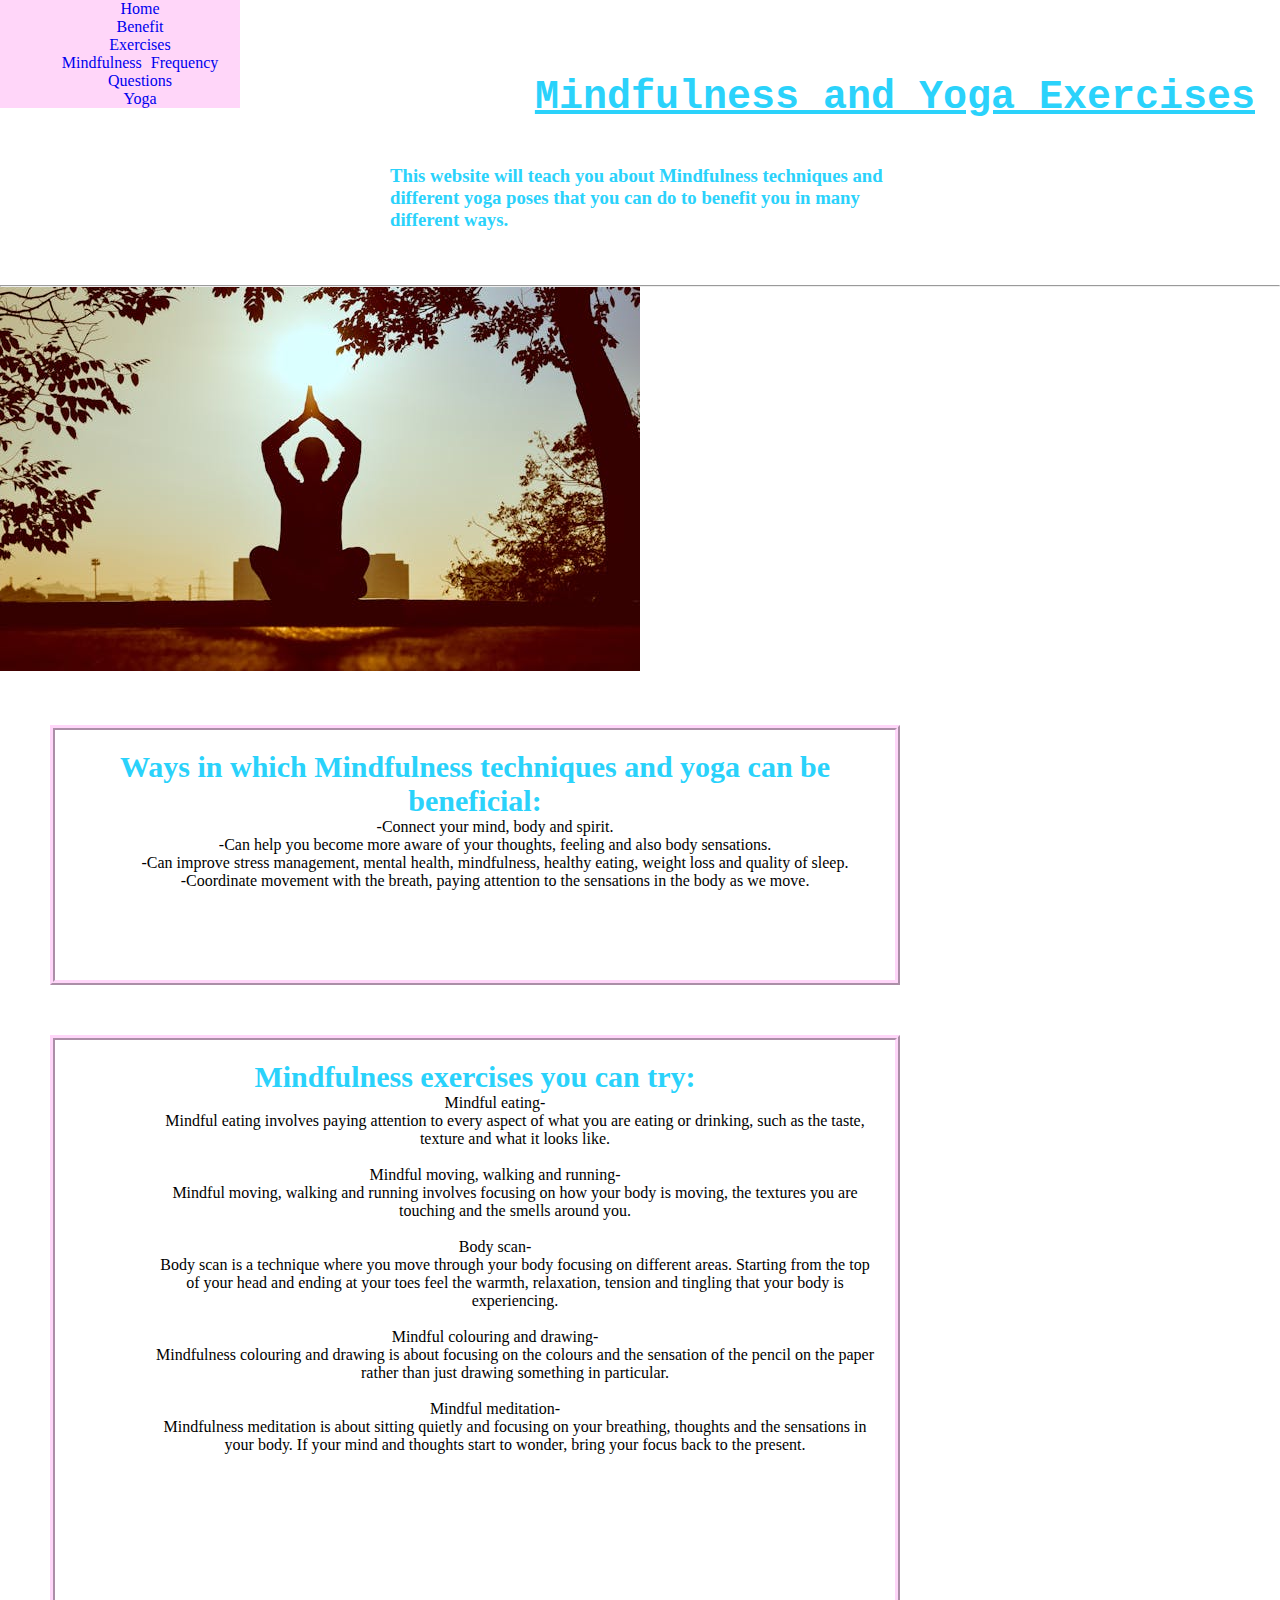
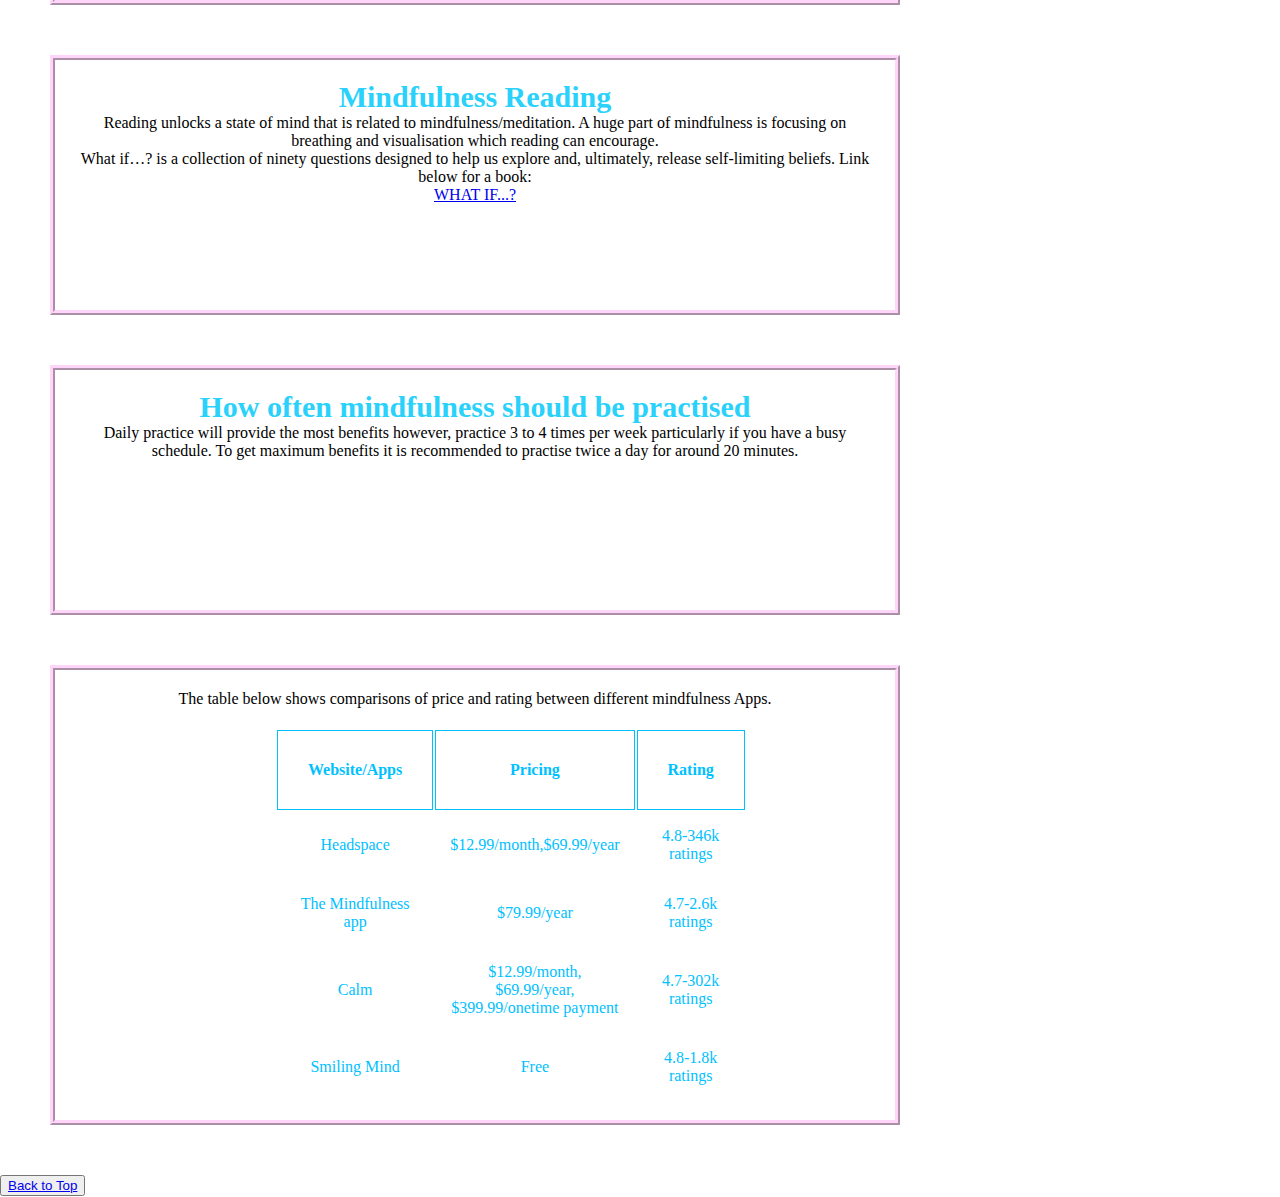
==== index.html @ f0ed9d16 "Update index.html" ====
<!DOCTYPE html>
<html lang="en-US">
  <head>
   <title>Mindfulness and Yoga</title>
    <link rel="stylesheet" href="style.css">
  </head>
    <body>
 
      <nav class="navigation">
        <ul>
          <li><a href="index.html">Home</a></li>
       <li><a href="#benefit">Benefit</a></li>
        <li><a href="#exercises">Exercises</a></li>
          <li><a href="#frequency">Mindfulness Frequency</a></li>
            <li><a href="questions.html">Questions</a></li>
            <li><a href="yoga.html">Yoga</a></li>
      </ul>
      </nav>
   
    <header>
   <h1 id="return">Mindfulness and Yoga Exercises</h1>
  </header>

  <section id="intro">
     <h3>This website will teach you about Mindfulness techniques and different yoga poses that you can do to benefit you in many different ways.</h3>
     </section>
    
     <hr>
     <img src="pexels-prasanthinturi-1051838.jpg" alt="person meditating with sun and trees">
     
     <main>
     <div id="benefits">
     <h2>Ways in which Mindfulness techniques and yoga can be beneficial:</h2>
   
  
  <ol>
   <li>-Connect your mind, body and spirit.</li>
   <li>-Can help you become more aware of your thoughts, feeling and also body sensations.</li>
   <li>-Can improve stress management, mental health, mindfulness, healthy eating, weight loss and quality of sleep.</li>
   <li>-Coordinate movement with the breath, paying attention to the sensations in the body as we move.</li>
  </ol>
  </div>
  
  <div id="exercises">
   <h2>Mindfulness exercises you can try:</h2>
   <ul>
    <li class="exercise-example">Mindful eating-</li>
   <ul>
    <li>Mindful eating involves paying attention to every aspect of what you are eating or drinking, such as the taste, texture and what it looks like.</li>
   </ul>
   
   <br>
   
    <li class="exercise-example">Mindful moving, walking and running-</li>
    <ul>
    <li>Mindful moving, walking and running involves focusing on how your body is moving, the textures you are touching and the smells around you.</li>
    </ul>
    
    <br>
    
    <li class="exercise-example">Body scan-</li>
    <ul>
    <li>Body scan is a technique where you move through your body focusing on different areas. Starting from the top of your head and ending at your toes feel the warmth, relaxation, tension and tingling that your body is experiencing.  </li>
    </ul>
    
    <br>
    <li class="exercise-example">Mindful colouring and drawing-</li>
    <ul>
    <li>Mindfulness colouring and drawing is about focusing on the colours and the sensation of the pencil on the paper rather than just drawing something in particular.</li>
    </ul>
    
    <br>
    
    <li class="exercise-example">Mindful meditation-</li>
    <ul>
    <li>Mindfulness meditation is about sitting quietly and focusing on your breathing, thoughts and the sensations in your body. If your mind and thoughts start to wonder, bring your focus back to the present. </li>
    </ul>
   </ul>
   </div>
  
  <div id="reading">
  <h2>Mindfulness Reading</h2>
  <p>
  Reading unlocks a state of mind that is related to mindfulness/meditation. A huge part of mindfulness is focusing on breathing and visualisation which reading can encourage. 
  </p>
  <p>
  What if…? is a collection of ninety questions designed to help us explore and, ultimately, release self-limiting beliefs. Link below for a book: 
  </p>
  <a href="https://www.amazon.co.uk/WHAT-IF-Freedom-Self-Limiting-Beliefs-ebook/dp/B082WF4MPK/ref=sr_1_1?crid=5O2OFZYH8L6M&dib=eyJ2IjoiMSJ9.6NTPAZyIMgQUKUO2ZFawJiSO8ekHBEOop2cIZiwIy7E.BPeEpoVZJsIazrb9wqxGqD0Vy4Ox2Bj9Isj0LXWhlD4&dib_tag=se&keywords=what+if+book+marie+scott&qid=1716892881&sprefix=what+if+book+marie+scott%2Caps%2C972&sr=8-1">WHAT IF...?</a>
  </div>
  
  
  
  <div id="frequency">
  
  <h2>How often mindfulness should be practised</h2>
  
  <p>Daily practice will provide the most benefits however, practice 3 to 4 times per week particularly if you have a busy schedule. To get maximum benefits it is recommended to practise twice a day for around 20 minutes. </p>
  </div>
  
  
  
  <div id="table-comparison">
  <p>
  The table below shows comparisons of price and rating between different mindfulness Apps.
  </p>

  <section>
  <table>
    <tr>
     <th>Website/Apps</th>
     <th>Pricing</th>
     <th>Rating</th>
    </tr>
    <tr>
       <td>Headspace</td>
       <td>$12.99/month,$69.99/year</td>
       <td>4.8-346k ratings</td>
    </tr>
    <tr>
      <td>The Mindfulness app</td>
      <td>$79.99/year</td>
      <td>4.7-2.6k ratings</td>
    </tr>
     <tr>
       <td>Calm</td>
       <td>$12.99/month, $69.99/year, $399.99/onetime payment</td>
       <td>4.7-302k ratings</td>
    </tr>
    <tr>
       <td>Smiling Mind</td>
       <td>Free</td>
       <td>4.8-1.8k ratings</td>
    </tr>
  </table>
  </div>
</section>

 
  
 </body>


<footer>
  <nav>
    <button>
     <a href="#return">Back to Top</a>
    </button>
    </nav>
</footer>


</html>
---- style.css ----
*{
  margin:auto;
}

header{
  text-align: center;
  align-items:center;
  padding: 25px;
}

.navigation{
height:50px;
width:100%;
word-spacing: 5px;
}

.navigation ul {
  position: fixed;
  top: 0px;
  word-spacing: 5px;
  text-align: center;
  background-color: rgb(255, 214, 249);
  width: 200px;
  overflow: hidden;
  margin: auto;
}

.navigation a{
  text-decoration: none;
  display:flex;
  display: inline-block;
  padding:0px 20px;
}


#intro h3{
text-align: left;
}

h1{
  color: #2AD2FB;
  text-align: right;
  text-decoration: underline;
  font-family: monospace;
  font-size: 40px;
}

h2{
  color: #2AD2FB;
  text-align: center;
  font-size: 30px;
}

h3{
  color: #2AD2FB ;
  border-style: none;
  text-align:right;
  width:500px;
  height:100px;
}

h4{
  text-align: center;
  color: #2AD2FB;
  font-size: 30px;
}

body{
  background-color: white;
 
}

section{
 padding: 20px;
 width:50%
  
}

aside{
  width:50%;
  overflow:none;
}

div{
  padding: 20px;
  margin:auto;
  width:50%;

}

#exercises {
  text-align: center;
  border: 2px;
  border-style: ridge;
  border-color: rgb(255, 214, 249);
  border-radius: round;
  margin:50px;
  border-spacing: 70px;
  border-width: 5px;
  height: 520px;
  width: 800px;
}

#benefits{
  text-align: center;
  border: 2px;
  border-style: ridge;
  border-color: rgb(255, 214, 249);
  border-radius: round;
  margin:50px;
  border-spacing: 70px;
  border-width: 5px;
  height: 210px;
  width:800px;
}

#subject{
  text-align: center;
  border: 2px;
  border-style: ridge;
  border-color: rgb(255, 214, 249);
  border-radius: round;
  margin:50px;
  border-spacing: 70px;
  border-width: 5px;
  height: 100px;
  width:250px;
}
  

#table-comparison{
  text-align: center;
  border: 2px;
  border-style: ridge;
  border-color: rgb(255, 214, 249);
  border-radius: round;
  margin:50px;
  border-spacing: 70px;
  border-width: 5px;
  height: 410px;
  width:800px;
}
#reading{
  text-align: center;
  border: 2px;
  border-style: ridge;
  border-color: rgb(255, 214, 249);
  border-radius: round;
  margin:50px;
  border-spacing: 70px;
  border-width: 5px;
  height: 210px;
  width:800px;
}
#frequency{
  text-align: center;
  border: 2px;
  border-style: ridge;
  border-color: rgb(255, 214, 249);
  border-radius: round;
  margin:50px;
  border-spacing: 70px;
  border-width: 5px;
  height: 200px;
  width:800px;
}

#facts{
  text-align: center;
  border: 2px;
  border-style: ridge;
  border-color: rgb(255, 214, 249);
  border-radius: round;
  margin:50px;
  border-spacing: 70px;
  border-width: 5px;
  height: 150px;
  width:500px;
}

#yoga-exercises{
  text-align: center;
  border: 2px;
  border-style: ridge;
  border-color: rgb(255, 214, 249);
  border-radius: round;
  margin:50px;
 border-spacing: 70px;
  border-width: 5px;
  height: 210px;
  width:800px;
  padding: 20px;
 
}

.exercise-example li{
  text-decoration:underline;
  color: #00C1FF;
}

th,
td
{
  padding: 15px;
  text-align: center;
  border: 5px;
  color: #00C1FF;
  /*margin-left&right 0*/
}

tr:hover {
  background-color: #F9D1F7;
  }
  
  table tr,th {
    border: 1px solid;
    padding: 30px;
    margin: auto;
  }
  
li{
  list-style: none;
}
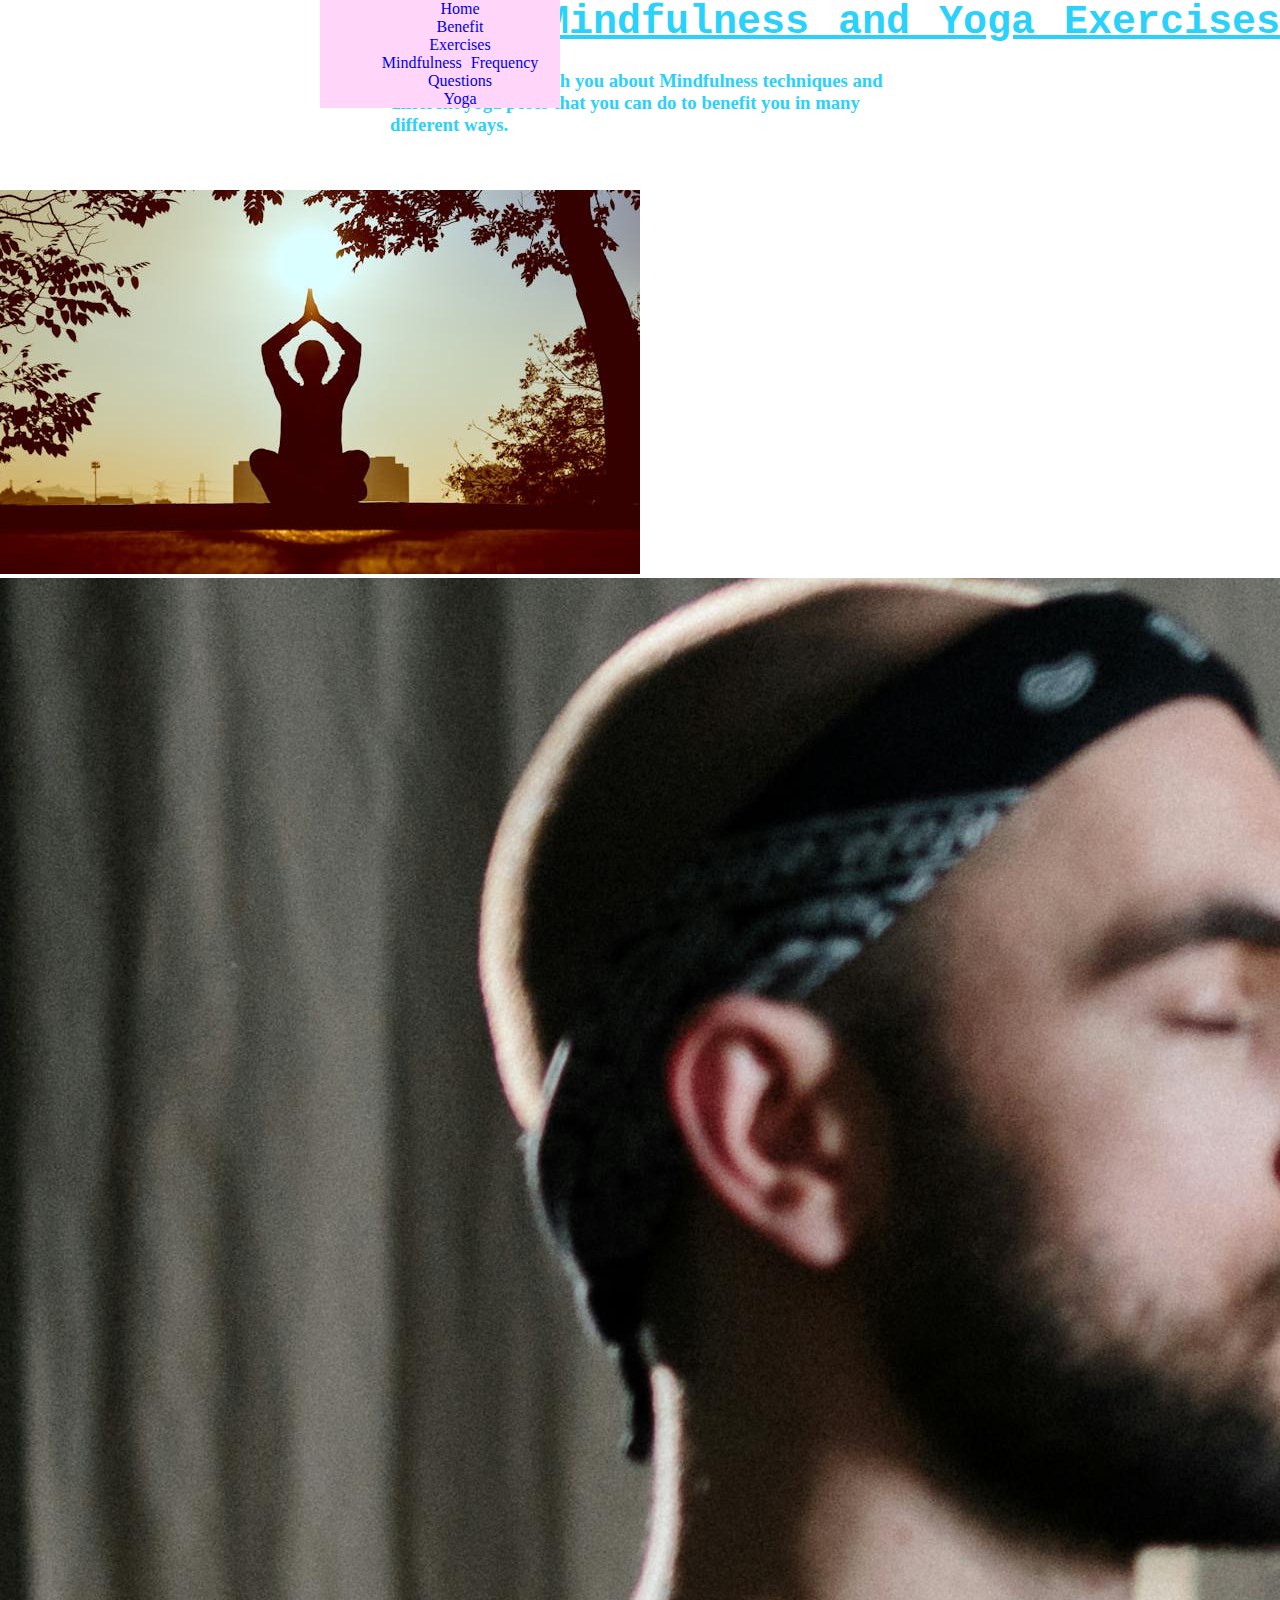
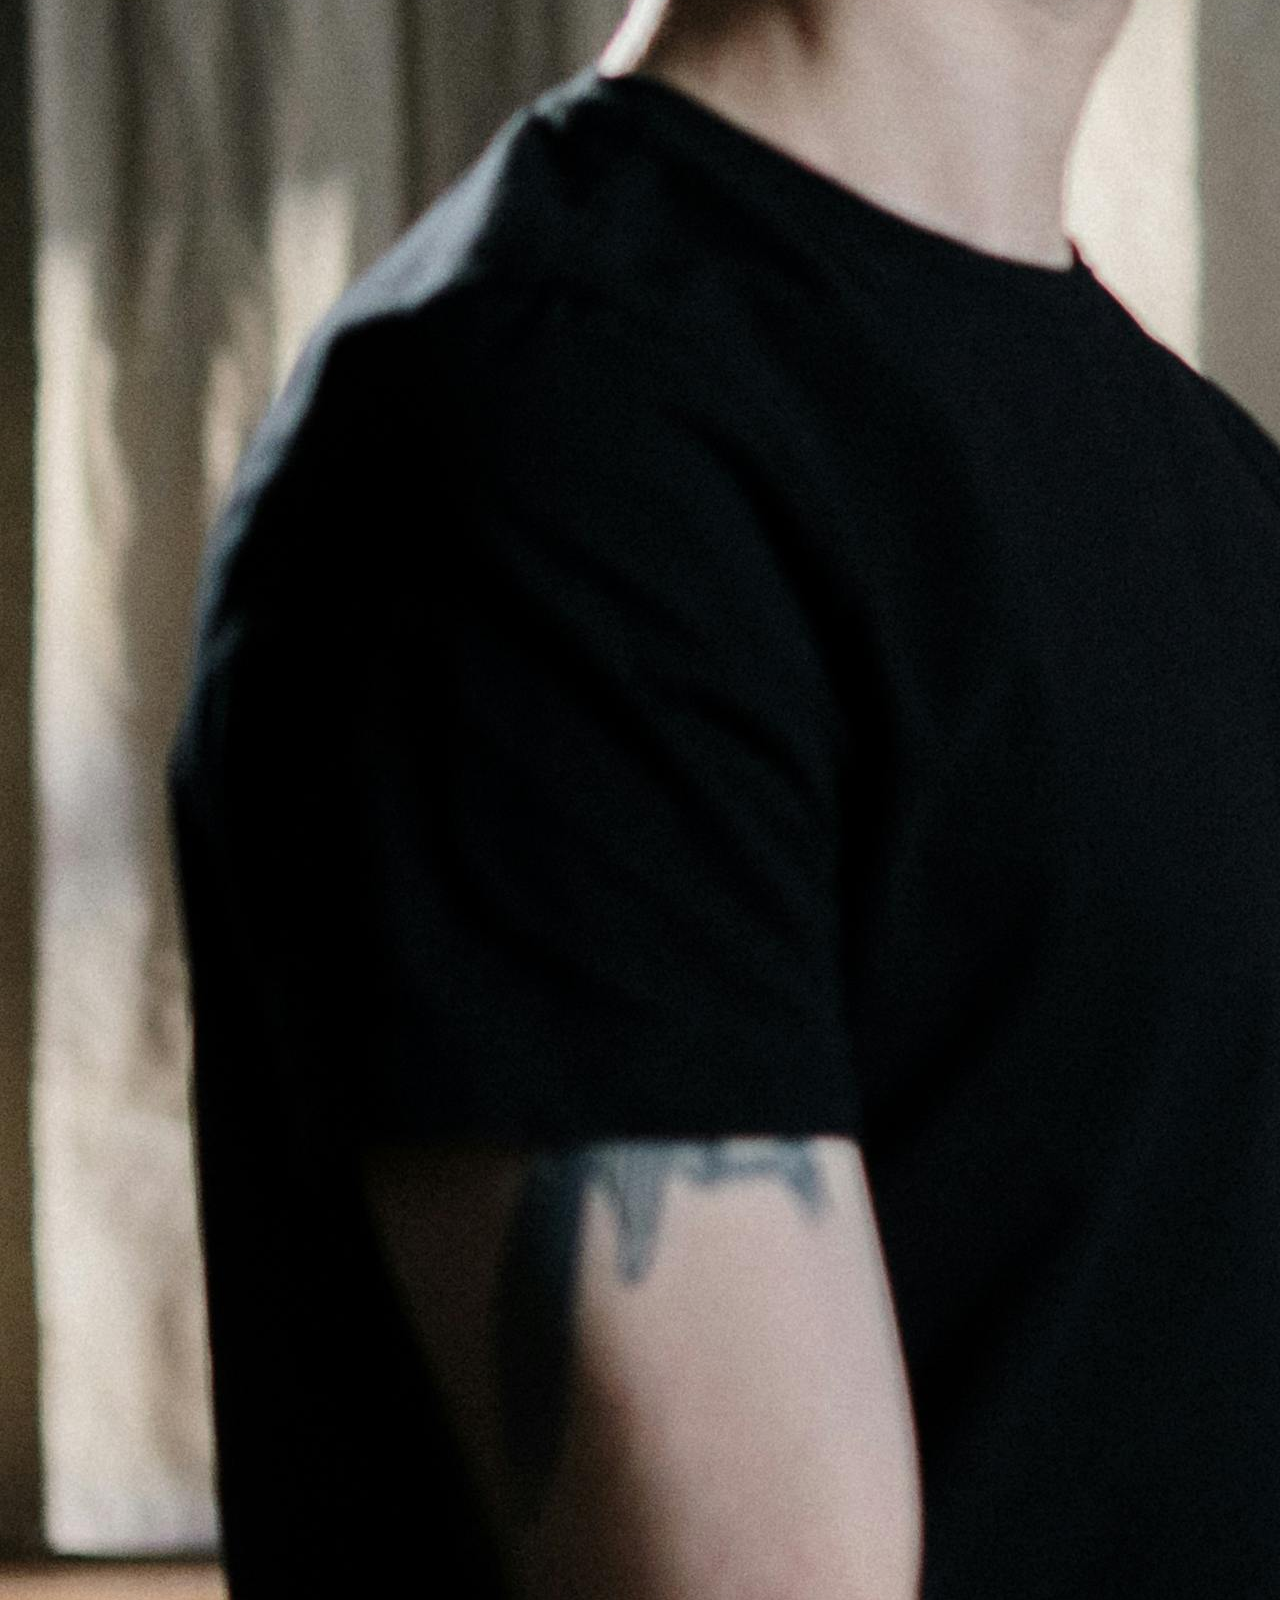
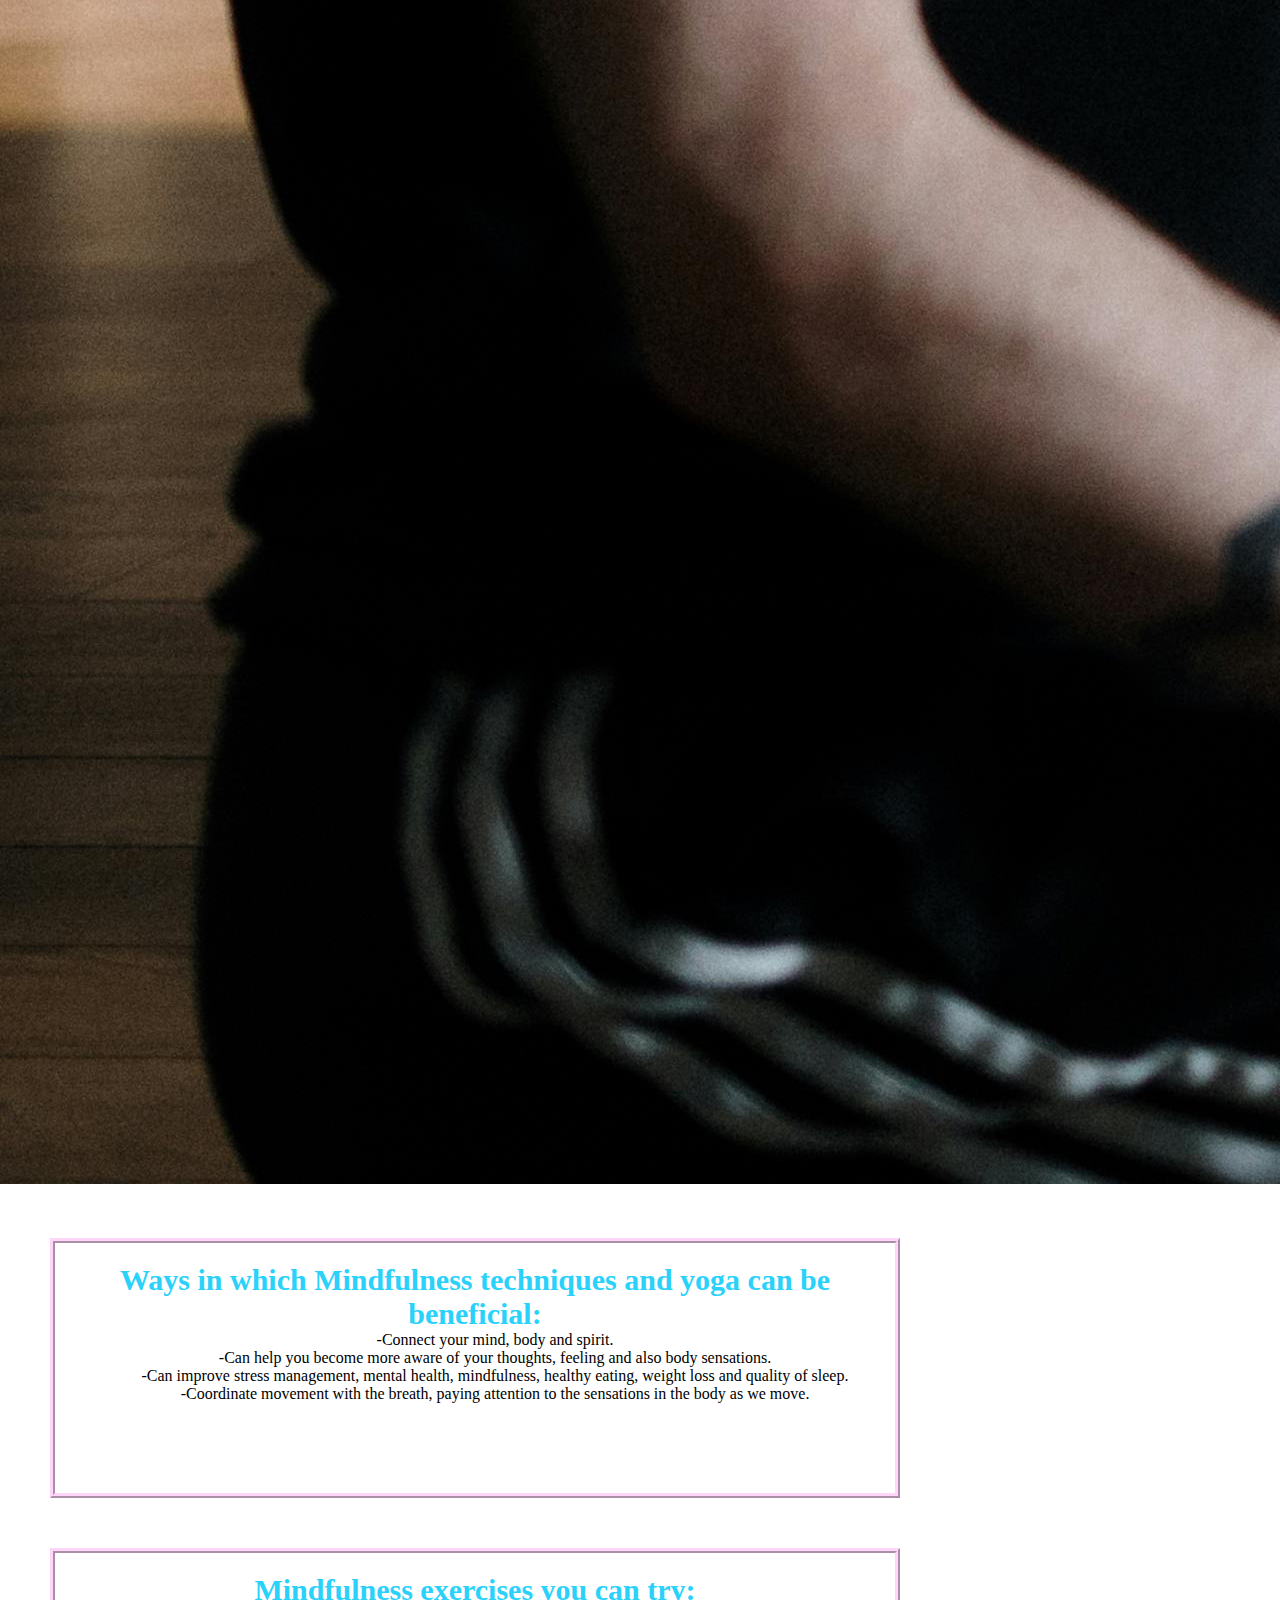
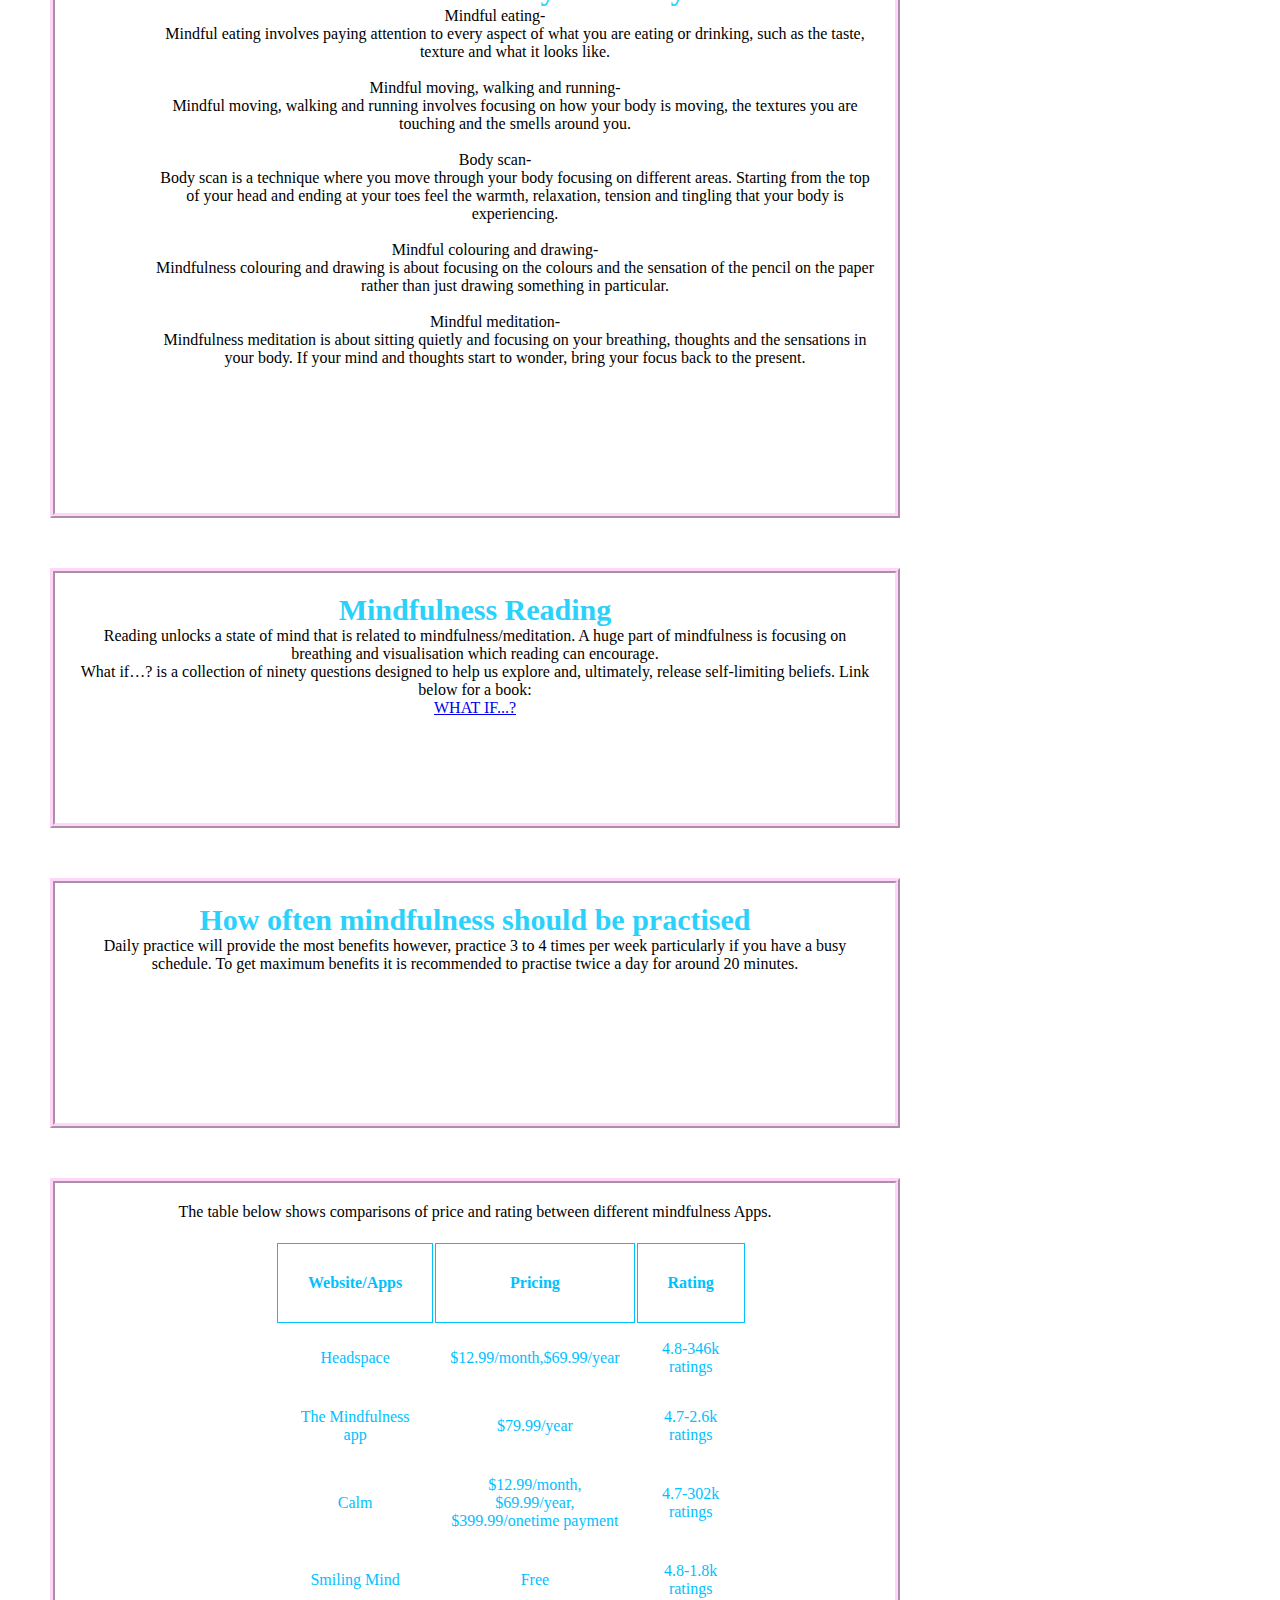
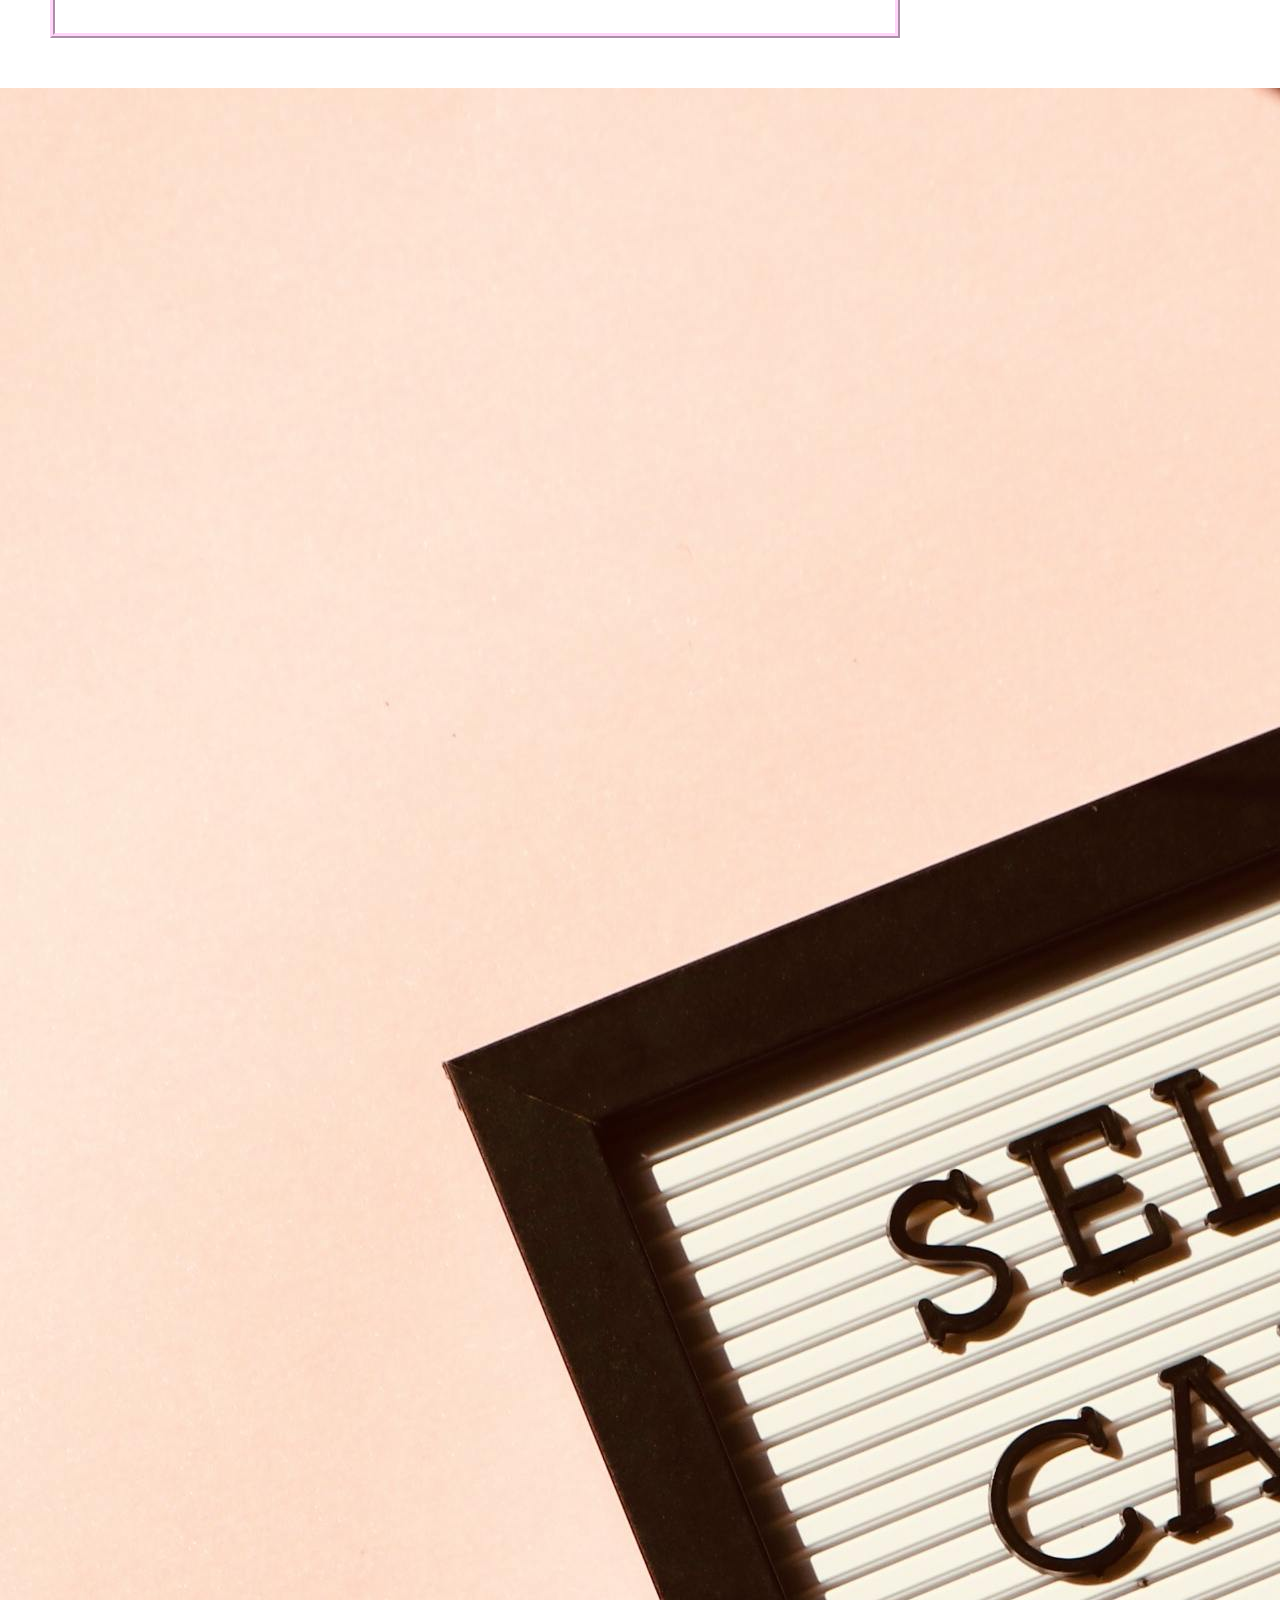
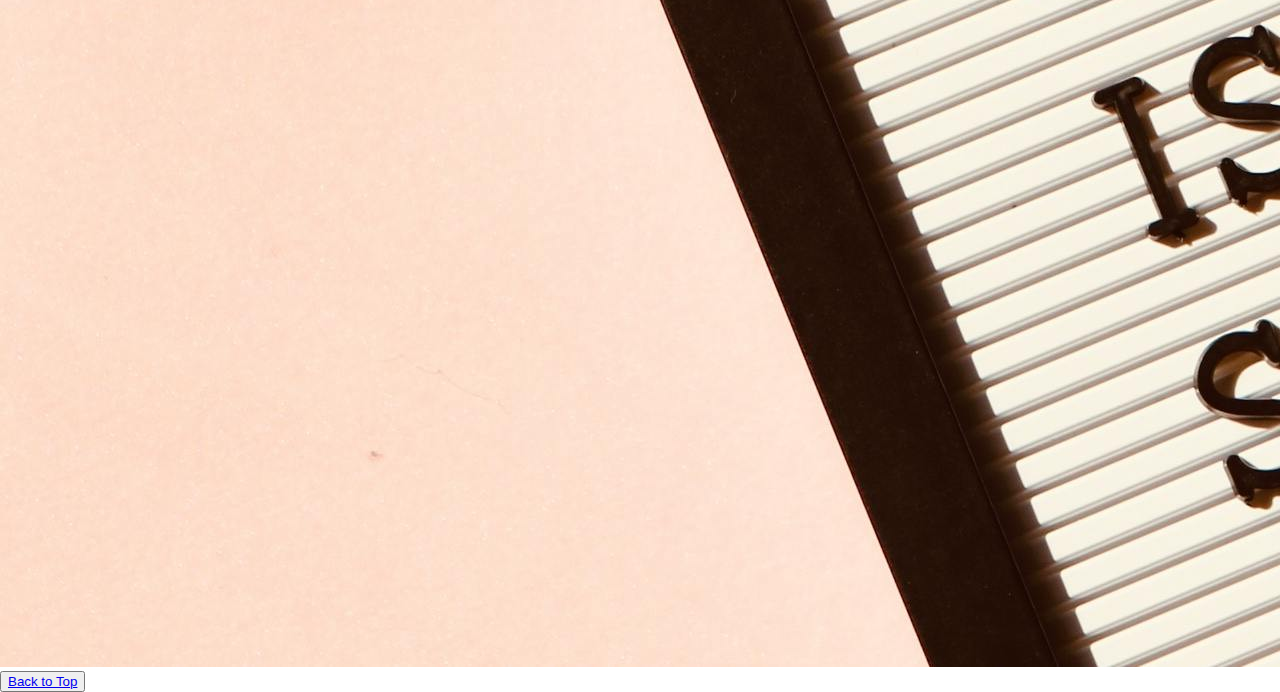
==== commit 824b3d71: "Update index.html" ====
--- a/index.html
+++ b/index.html
@@ -7,7 +7,9 @@
     <body>
  
       <nav class="navigation">
-        <ul>
+        <h1 id="return">Mindfulness and Yoga Exercises</h1>
+        <div id="nav-div">
+        <ul class="nav">
           <li><a href="index.html">Home</a></li>
        <li><a href="#benefit">Benefit</a></li>
         <li><a href="#exercises">Exercises</a></li>
@@ -15,19 +17,16 @@
             <li><a href="questions.html">Questions</a></li>
             <li><a href="yoga.html">Yoga</a></li>
       </ul>
+    </div>
       </nav>
    
-    <header>
-   <h1 id="return">Mindfulness and Yoga Exercises</h1>
-  </header>
 
   <section id="intro">
      <h3>This website will teach you about Mindfulness techniques and different yoga poses that you can do to benefit you in many different ways.</h3>
      </section>
     
-     <hr>
      <img src="pexels-prasanthinturi-1051838.jpg" alt="person meditating with sun and trees">
-     
+     <img id="image3" src="pexels-cottonbro-4327033.jpg" alt="man and woman performing a yoga pose">
      <main>
      <div id="benefits">
      <h2>Ways in which Mindfulness techniques and yoga can be beneficial:</h2>
@@ -83,7 +82,7 @@
   <p>
   Reading unlocks a state of mind that is related to mindfulness/meditation. A huge part of mindfulness is focusing on breathing and visualisation which reading can encourage. 
   </p>
-  <p>
+  <p id="book">
   What if…? is a collection of ninety questions designed to help us explore and, ultimately, release self-limiting beliefs. Link below for a book: 
   </p>
   <a href="https://www.amazon.co.uk/WHAT-IF-Freedom-Self-Limiting-Beliefs-ebook/dp/B082WF4MPK/ref=sr_1_1?crid=5O2OFZYH8L6M&dib=eyJ2IjoiMSJ9.6NTPAZyIMgQUKUO2ZFawJiSO8ekHBEOop2cIZiwIy7E.BPeEpoVZJsIazrb9wqxGqD0Vy4Ox2Bj9Isj0LXWhlD4&dib_tag=se&keywords=what+if+book+marie+scott&qid=1716892881&sprefix=what+if+book+marie+scott%2Caps%2C972&sr=8-1">WHAT IF...?</a>
@@ -93,7 +92,7 @@
   
   <div id="frequency">
   
-  <h2>How often mindfulness should be practised</h2>
+  <h2 id="frequency-h">How often mindfulness should be practised</h2>
   
   <p>Daily practice will provide the most benefits however, practice 3 to 4 times per week particularly if you have a busy schedule. To get maximum benefits it is recommended to practise twice a day for around 20 minutes. </p>
   </div>
@@ -136,14 +135,14 @@
   </div>
 </section>
 
- 
+ <img id="image2" src="pexels-mdsnmdsnmdsn-2821823.jpg" alt="image of writting saying 'self care isn't selfish'">
   
  </body>
 
 
 <footer>
   <nav>
-    <button>
+    <button id="btn">
      <a href="#return">Back to Top</a>
     </button>
     </nav>
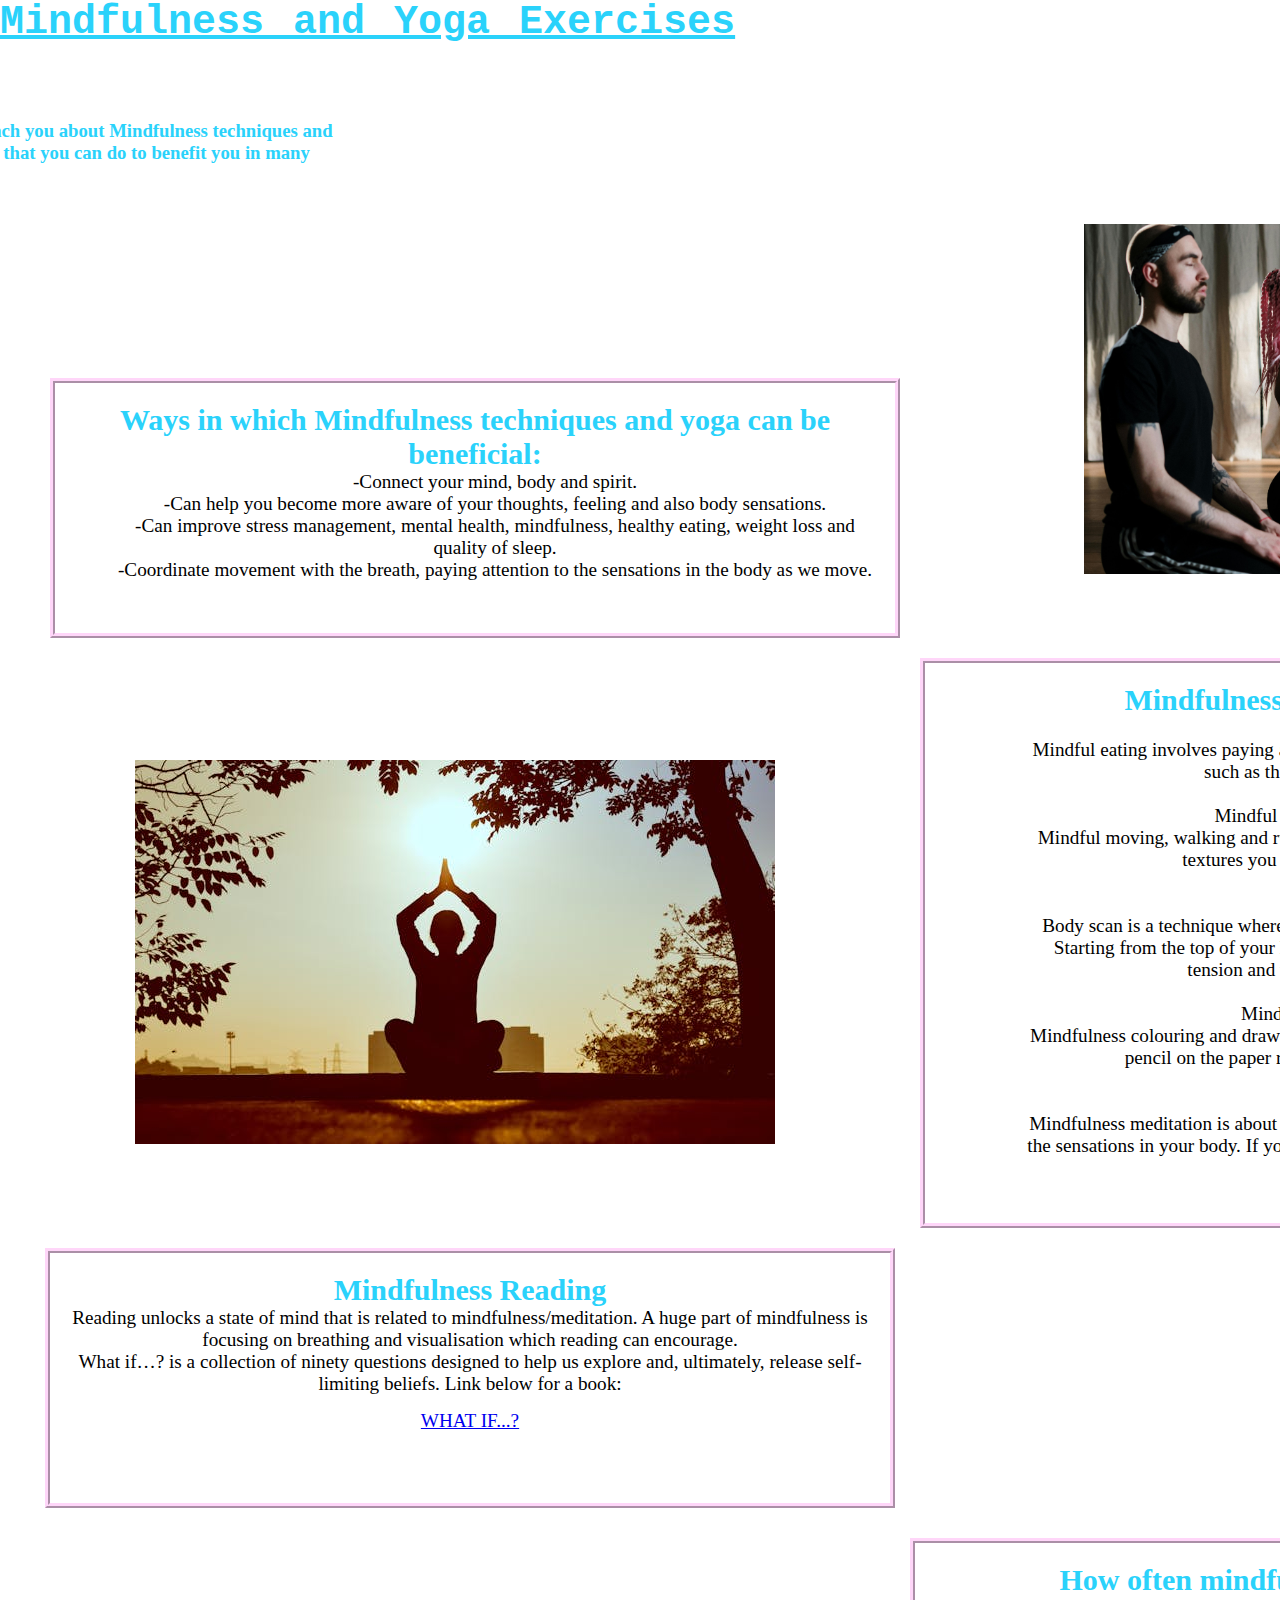
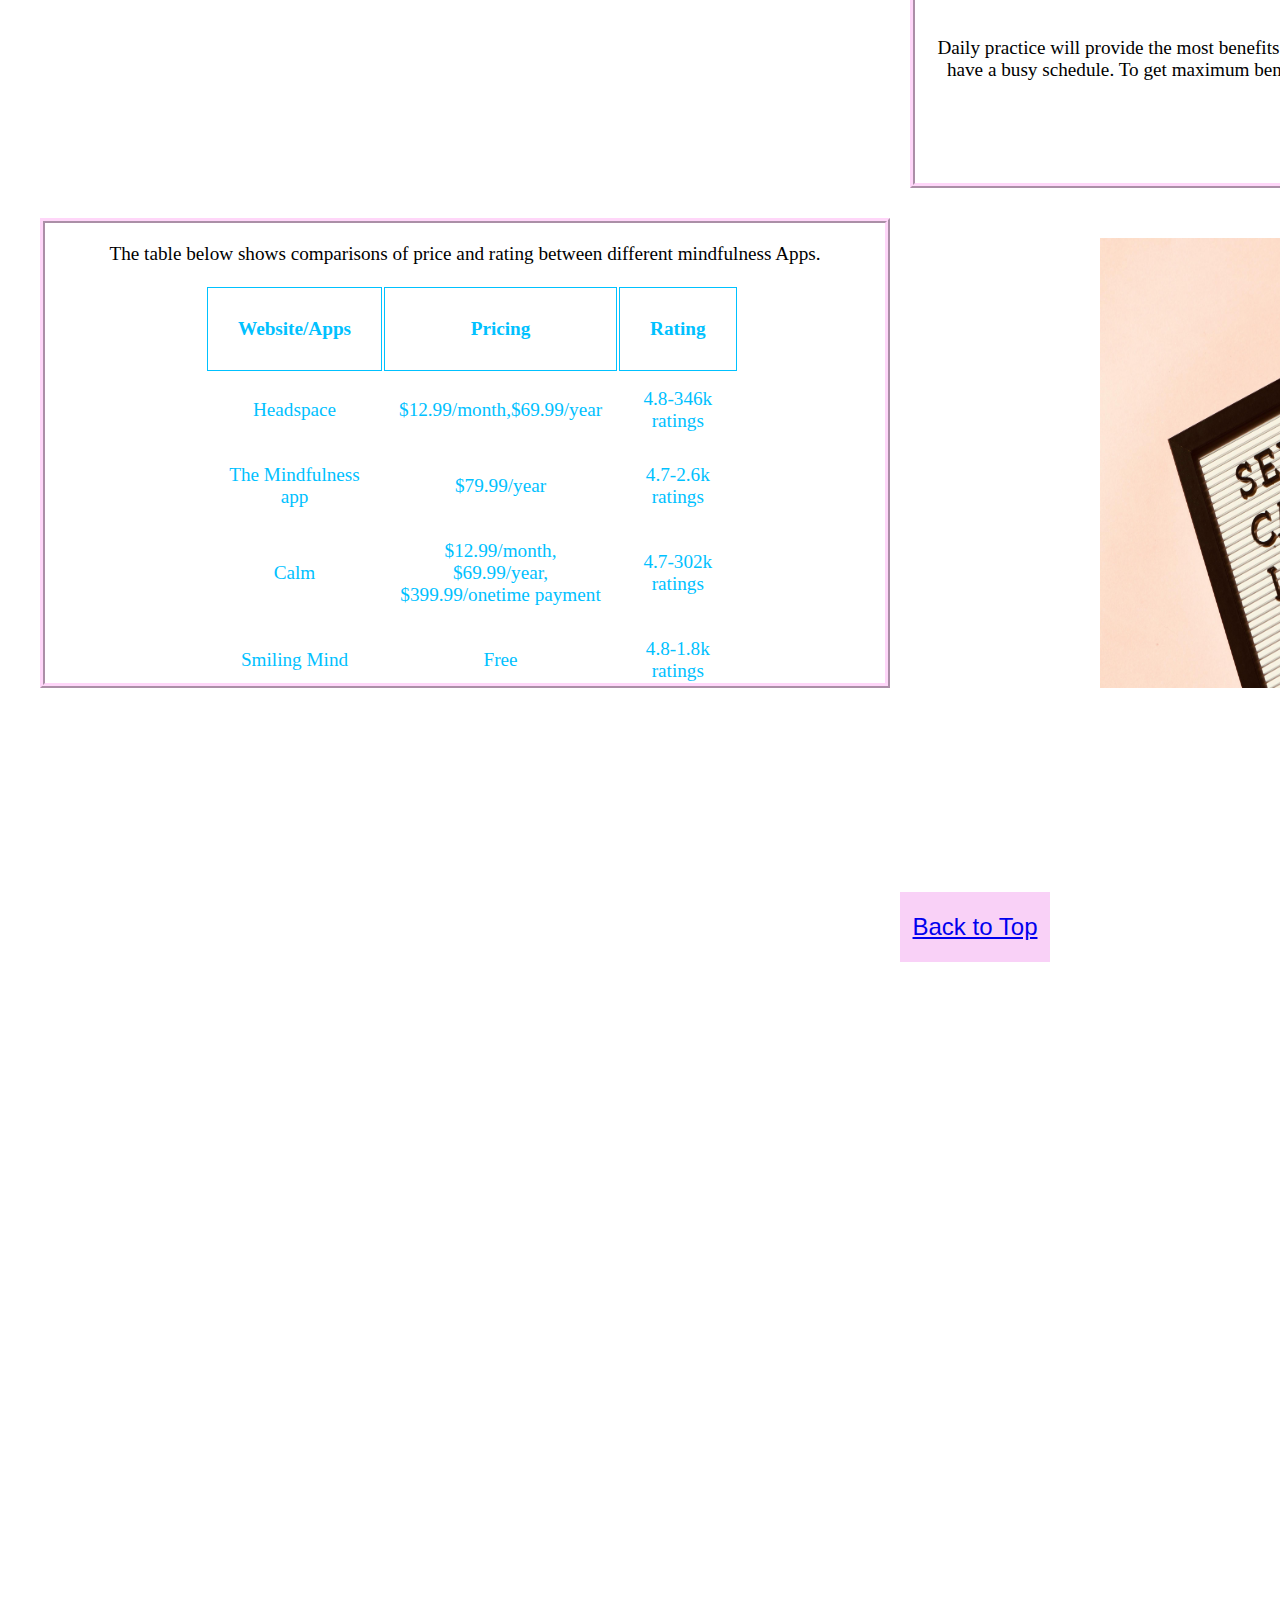
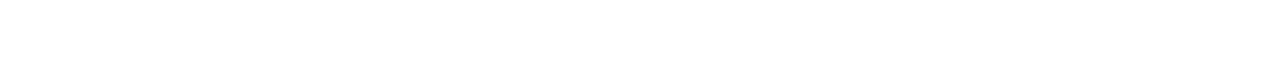
==== commit 029995b9: "Update index.html" ====
--- a/index.html
+++ b/index.html
@@ -20,7 +20,7 @@
     </div>
       </nav>
    
-
+<!--introduction heading to website-->
   <section id="intro">
      <h3>This website will teach you about Mindfulness techniques and different yoga poses that you can do to benefit you in many different ways.</h3>
      </section>
@@ -33,10 +33,10 @@
    
   
   <ol>
-   <li>-Connect your mind, body and spirit.</li>
-   <li>-Can help you become more aware of your thoughts, feeling and also body sensations.</li>
-   <li>-Can improve stress management, mental health, mindfulness, healthy eating, weight loss and quality of sleep.</li>
-   <li>-Coordinate movement with the breath, paying attention to the sensations in the body as we move.</li>
+   <li>-Connect your mind, body and spirit.</li><br>
+   <li>-Can help you become more aware of your thoughts, feeling and also body sensations.</li><br>
+   <li>-Can improve stress management, mental health, mindfulness, healthy eating, weight loss and quality of sleep.</li><br>
+   <li>-Coordinate movement with the breath, paying attention to the sensations in the body as we move.</li><br>
   </ol>
   </div>
   
--- a/style.css
+++ b/style.css
@@ -9,7 +9,7 @@
 }
 
 .navigation{
-height:50px;
+height:70px;
 width:100%;
 word-spacing: 5px;
 }
@@ -17,29 +17,50 @@
 .navigation ul {
   position: fixed;
   top: 0px;
+  left: -200px;
   word-spacing: 5px;
-  text-align: center;
   background-color: rgb(255, 214, 249);
-  width: 200px;
+  width: 450px;
+  height: 30px;
   overflow: hidden;
   margin: auto;
-}
-
-.navigation a{
-  text-decoration: none;
-  display:flex;
-  display: inline-block;
-  padding:0px 20px;
-}
-
+  left: 1400px;
+  text-align: center;
+}
+
+.nav .navigation a{
+text-decoration: none;
+position: relative;
+right: 20px;
+padding:0px 20px;
+}
+
+#nav-div{
+display: flex;
+list-style: none;
+display: inline-block;
+text-align: center;
+align-items: center;
+justify-content: space-between;
+}
+
+li, a{
+  list-style: none;
+  display: inline;
+  align-items: center;
+  margin-top: 10px;
+}
 
 #intro h3{
 text-align: left;
+position: relative;
+left: -550px;
+margin-top: 30px;
 }
 
 h1{
   color: #2AD2FB;
-  text-align: right;
+  text-align: left;
   text-decoration: underline;
   font-family: monospace;
   font-size: 40px;
@@ -99,6 +120,10 @@
   border-width: 5px;
   height: 520px;
   width: 800px;
+  position: relative;
+  right: -870px;
+  top: -330px;
+  font-size: larger;
 }
 
 #benefits{
@@ -112,7 +137,11 @@
   border-width: 5px;
   height: 210px;
   width:800px;
-}
+  position: relative;
+  top: -300px;
+  font-size: larger;
+}
+
 
 #subject{
   text-align: center;
@@ -125,8 +154,9 @@
   border-width: 5px;
   height: 100px;
   width:250px;
-}
-  
+  font-size: larger;
+}
+
 
 #table-comparison{
   text-align: center;
@@ -137,8 +167,12 @@
   margin:50px;
   border-spacing: 70px;
   border-width: 5px;
-  height: 410px;
-  width:800px;
+  height: 420px;
+  width:800px;
+  position: relative;
+  top: -400px;
+  left: -10px;
+  font-size: larger;
 }
 #reading{
   text-align: center;
@@ -151,6 +185,10 @@
   border-width: 5px;
   height: 210px;
   width:800px;
+  position: relative;
+  top: -360px;
+  left: -5px;
+  font-size: larger;
 }
 #frequency{
   text-align: center;
@@ -163,6 +201,10 @@
   border-width: 5px;
   height: 200px;
   width:800px;
+  position: relative;
+  left: 860px;
+  top: -380px;
+  font-size: larger;
 }
 
 #facts{
@@ -174,8 +216,11 @@
   margin:50px;
   border-spacing: 70px;
   border-width: 5px;
-  height: 150px;
-  width:500px;
+  height: 170px;
+  width:530px;
+  font-size: larger;
+  position: relative;
+  left: 865px;
 }
 
 #yoga-exercises{
@@ -185,11 +230,12 @@
   border-color: rgb(255, 214, 249);
   border-radius: round;
   margin:50px;
- border-spacing: 70px;
-  border-width: 5px;
-  height: 210px;
+  border-spacing: 70px;
+  border-width: 5px;
+  height: 200px;
   width:800px;
   padding: 20px;
+  font-size: larger;
  
 }
 
@@ -205,6 +251,8 @@
   text-align: center;
   border: 5px;
   color: #00C1FF;
+  position: relative;
+  left: -60px;
   /*margin-left&right 0*/
 }
 
@@ -221,3 +269,85 @@
 li{
   list-style: none;
 }
+ img{
+  position: relative;
+  top: 520px;
+  left: 135px;
+ }
+
+ #frequency-h{
+  margin-bottom: 40px;
+ }
+
+ #book{
+  margin-bottom: 15px;
+ }
+
+ #btn{
+  background-color: #F9D1F7;
+  color:#2AD2FB;
+  position: relative;
+  left: 900px;
+  top: -700px;
+  border-style: none;
+  width: 150px;
+  height: 70px;
+  font-size:x-large;
+ }
+
+ #yoga-heading{
+  margin-bottom: 25px;
+ }
+
+ #yoga-title{
+  position: relative;
+  left: -150px;
+ }
+
+ #yoga-facts{
+  position: relative;
+  bottom: 60px;
+  left: -15px;
+ }
+
+ #ask-questions{
+  margin-bottom: 50px;
+ }
+
+ #questions{
+  font-size: larger;
+  position: relative;
+  left: 380px;
+  margin-bottom: 50px;;
+ }
+
+ #subject{
+  margin-top: 50px;
+ }
+
+ #questions-btn{
+  background-color: #F9D1F7;
+  color: #29c1e7;
+  border-style: none;
+  width: 70px;
+  height: 20px;
+  position: relative;
+  top: -55px;
+  left: -15px;
+ }
+
+ #image2{
+  height: 450px;
+  width:500px;
+  position: relative;
+  left: 1100px;
+  top: -900px;
+ }
+
+ #image3{
+  height: 350px;
+  width: 500px;
+  position: relative;
+  top: -50px;
+  left: 440px;
+ }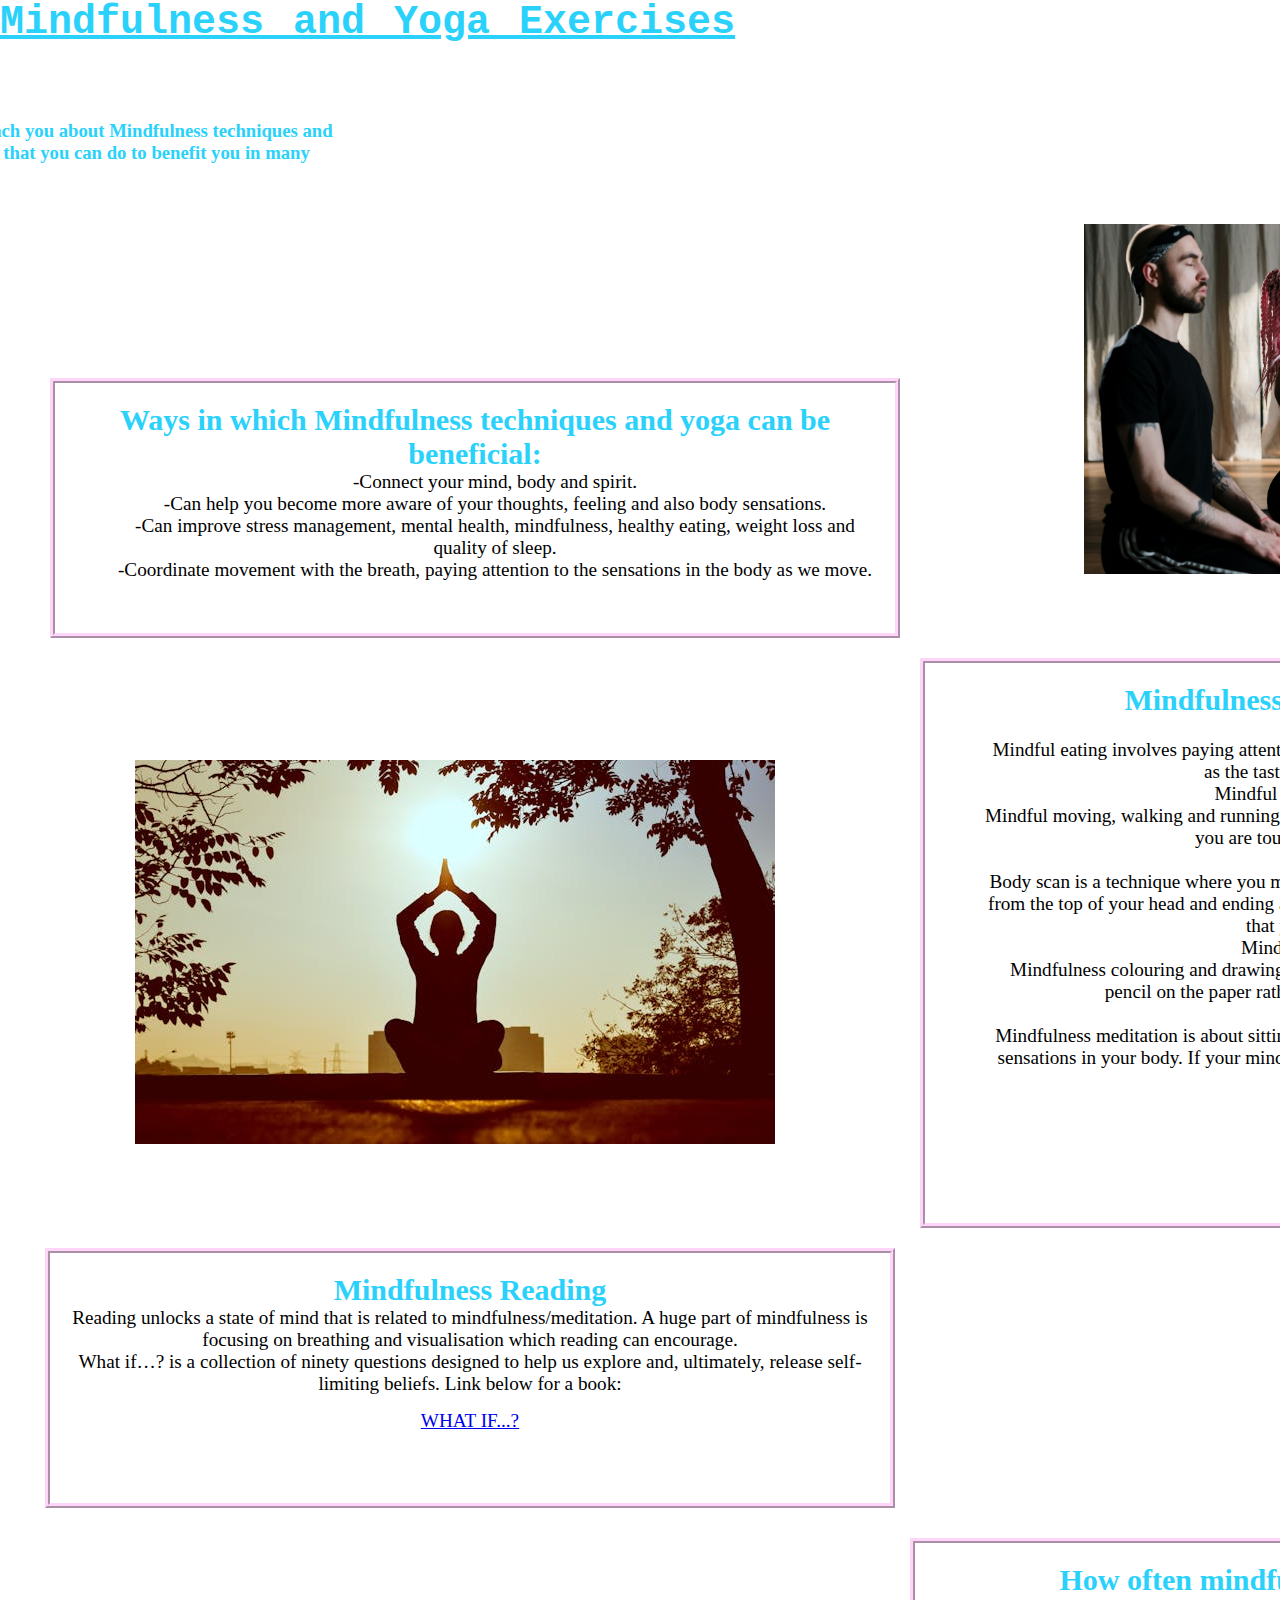
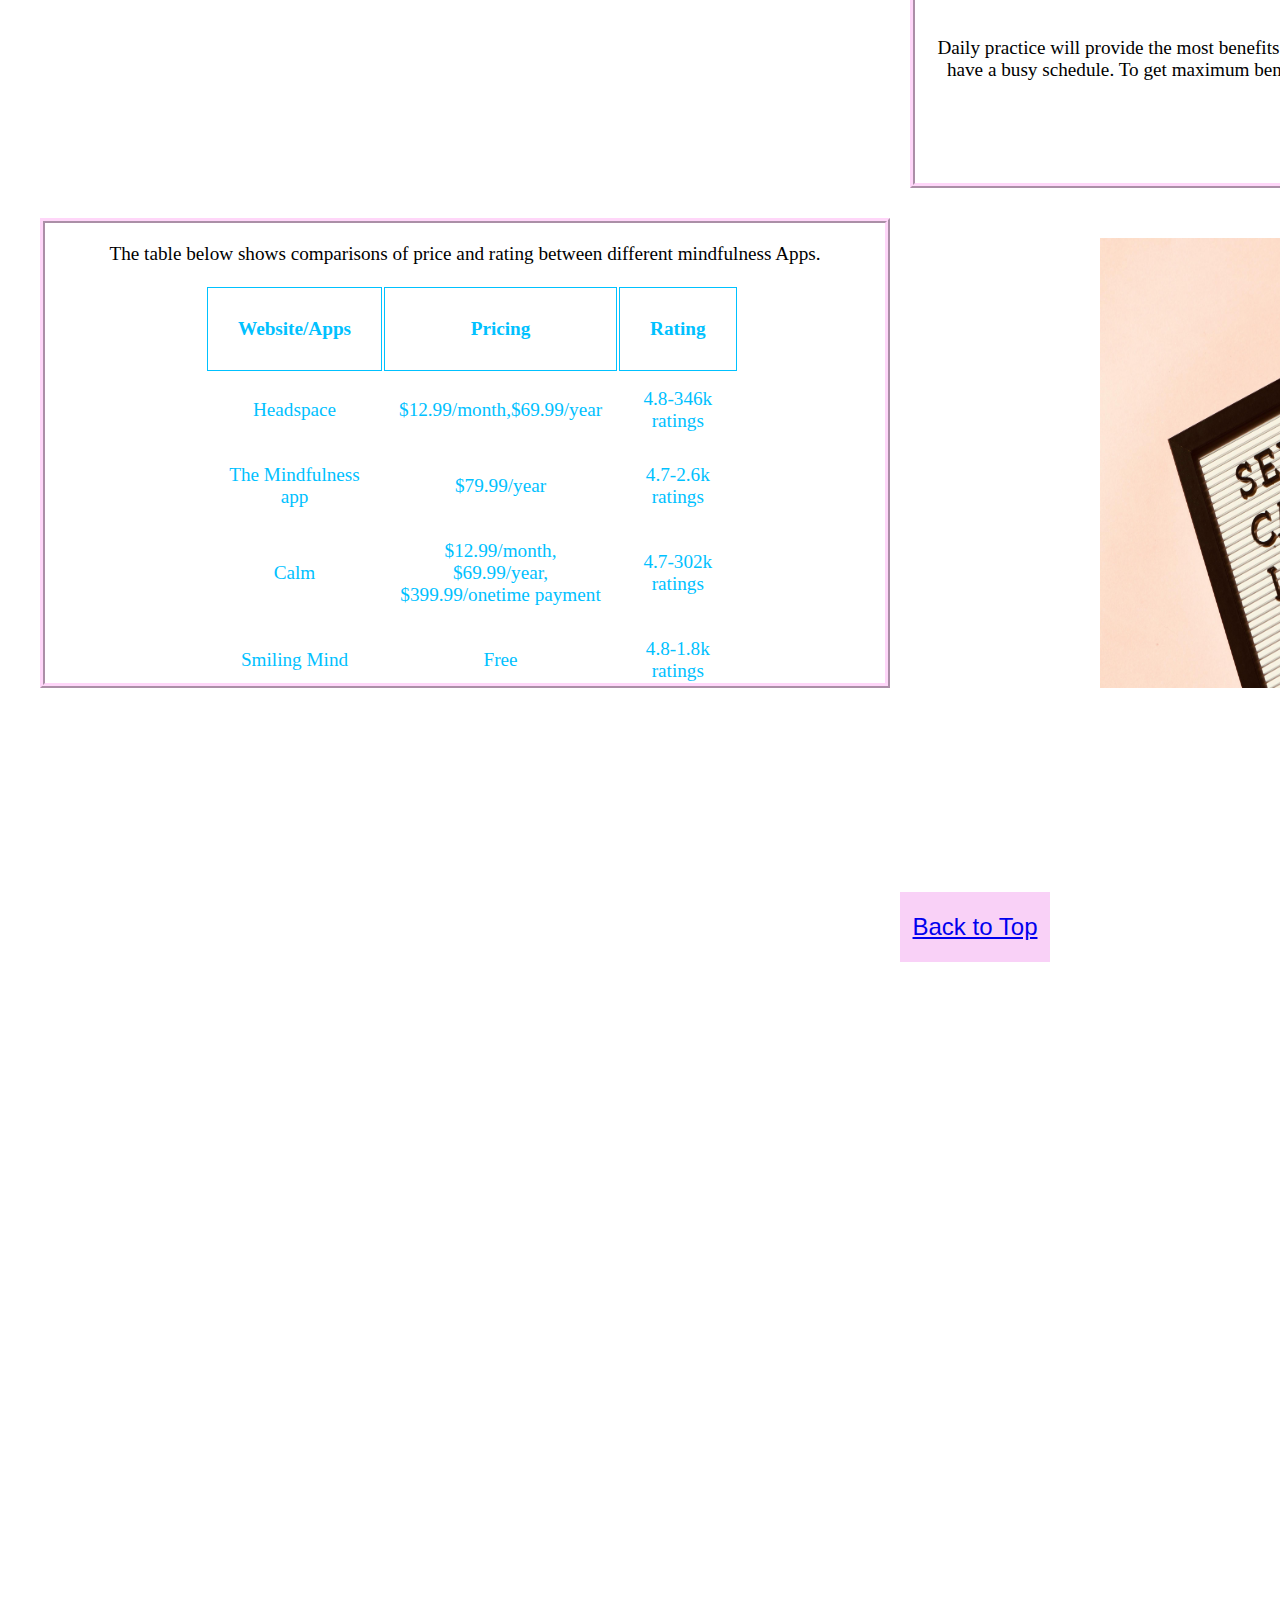
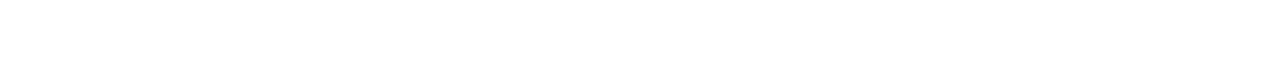
==== commit 922d2971: "changing more breal line elements plus one spelling error and altering ul elements" ====
--- a/index.html
+++ b/index.html
@@ -6,77 +6,74 @@
   </head>
     <body>
  
-      <nav class="navigation">
-        <h1 id="return">Mindfulness and Yoga Exercises</h1>
-        <div id="nav-div">
-        <ul class="nav">
-          <li><a href="index.html">Home</a></li>
+   <nav class="navigation">
+      <h1 id="return">Mindfulness and Yoga Exercises</h1>
+    <div id="nav-div">
+     <ul class="nav">
+       <li><a href="index.html">Home</a></li>
        <li><a href="#benefit">Benefit</a></li>
-        <li><a href="#exercises">Exercises</a></li>
-          <li><a href="#frequency">Mindfulness Frequency</a></li>
-            <li><a href="questions.html">Questions</a></li>
-            <li><a href="yoga.html">Yoga</a></li>
-      </ul>
+       <li><a href="#exercises">Exercises</a></li>
+       <li><a href="#frequency">Mindfulness Frequency</a></li>
+       <li><a href="questions.html">Questions</a></li>
+       <li><a href="yoga.html">Yoga</a></li>
+     </ul>
     </div>
-      </nav>
+  </nav>
    
 <!--introduction heading to website-->
   <section id="intro">
-     <h3>This website will teach you about Mindfulness techniques and different yoga poses that you can do to benefit you in many different ways.</h3>
-     </section>
+   <h3>This website will teach you about Mindfulness techniques and different yoga poses that you can do to benefit you in many different ways.</h3>
+  </section>
     
      <img src="pexels-prasanthinturi-1051838.jpg" alt="person meditating with sun and trees">
      <img id="image3" src="pexels-cottonbro-4327033.jpg" alt="man and woman performing a yoga pose">
      <main>
+       <!--section on different techniques with examples-->
      <div id="benefits">
      <h2>Ways in which Mindfulness techniques and yoga can be beneficial:</h2>
-   
   
   <ol>
-   <li>-Connect your mind, body and spirit.</li><br>
-   <li>-Can help you become more aware of your thoughts, feeling and also body sensations.</li><br>
-   <li>-Can improve stress management, mental health, mindfulness, healthy eating, weight loss and quality of sleep.</li><br>
-   <li>-Coordinate movement with the breath, paying attention to the sensations in the body as we move.</li><br>
+   <li>-Connect your mind, body and spirit.<br></li>
+   <li>-Can help you become more aware of your thoughts, feeling and also body sensations.<br></li>
+   <li>-Can improve stress management, mental health, mindfulness, healthy eating, weight loss and quality of sleep.<br></li>
+   <li>-Coordinate movement with the breath, paying attention to the sensations in the body as we move.<br></li>
   </ol>
   </div>
-  
+  <!--section on mindfulness exercises, infomation about them in more detail with examples-->
   <div id="exercises">
    <h2>Mindfulness exercises you can try:</h2>
    <ul>
     <li class="exercise-example">Mindful eating-</li>
+   </ul>
    <ul>
-    <li>Mindful eating involves paying attention to every aspect of what you are eating or drinking, such as the taste, texture and what it looks like.</li>
+    <li>Mindful eating involves paying attention to every aspect of what you are eating or drinking, such as the taste, texture and what it looks like.<br></li>
+  </ul>
+  <ul>
+    <li class="exercise-example">Mindful moving, walking and running-</li>
+  </ul>
+    <ul>
+    <li>Mindful moving, walking and running involves focusing on how your body is moving, the textures you are touching and the smells around you.<br></li>
+    </ul>
+    <ul>
+    <li class="exercise-example">Body scan-</li>
    </ul>
-   
-   <br>
-   
-    <li class="exercise-example">Mindful moving, walking and running-</li>
     <ul>
-    <li>Mindful moving, walking and running involves focusing on how your body is moving, the textures you are touching and the smells around you.</li>
+    <li>Body scan is a technique where you move through your body focusing on different areas. Starting from the top of your head and ending at your toes feel the warmth, relaxation, tension and tingling that your body is experiencing.<br></li>
     </ul>
-    
-    <br>
-    
-    <li class="exercise-example">Body scan-</li>
     <ul>
-    <li>Body scan is a technique where you move through your body focusing on different areas. Starting from the top of your head and ending at your toes feel the warmth, relaxation, tension and tingling that your body is experiencing.  </li>
+    <li class="exercise-example">Mindful colouring and drawing-</li>
+   </ul>
+    <ul>
+    <li>Mindfulness colouring and drawing is about focusing on the colours and the sensation of the pencil on the paper rather than just drawing something in particular.<br></li>
     </ul>
-    
-    <br>
-    <li class="exercise-example">Mindful colouring and drawing-</li>
     <ul>
-    <li>Mindfulness colouring and drawing is about focusing on the colours and the sensation of the pencil on the paper rather than just drawing something in particular.</li>
-    </ul>
-    
-    <br>
-    
     <li class="exercise-example">Mindful meditation-</li>
+  </ul>
     <ul>
     <li>Mindfulness meditation is about sitting quietly and focusing on your breathing, thoughts and the sensations in your body. If your mind and thoughts start to wonder, bring your focus back to the present. </li>
     </ul>
-   </ul>
    </div>
-  
+  <!--section on mindfulness reading and how that can befefit a person-->
   <div id="reading">
   <h2>Mindfulness Reading</h2>
   <p>
@@ -88,17 +85,13 @@
   <a href="https://www.amazon.co.uk/WHAT-IF-Freedom-Self-Limiting-Beliefs-ebook/dp/B082WF4MPK/ref=sr_1_1?crid=5O2OFZYH8L6M&dib=eyJ2IjoiMSJ9.6NTPAZyIMgQUKUO2ZFawJiSO8ekHBEOop2cIZiwIy7E.BPeEpoVZJsIazrb9wqxGqD0Vy4Ox2Bj9Isj0LXWhlD4&dib_tag=se&keywords=what+if+book+marie+scott&qid=1716892881&sprefix=what+if+book+marie+scott%2Caps%2C972&sr=8-1">WHAT IF...?</a>
   </div>
   
-  
-  
   <div id="frequency">
-  
   <h2 id="frequency-h">How often mindfulness should be practised</h2>
-  
   <p>Daily practice will provide the most benefits however, practice 3 to 4 times per week particularly if you have a busy schedule. To get maximum benefits it is recommended to practise twice a day for around 20 minutes. </p>
   </div>
   
   
-  
+  <!--comparison of different websites and apps-->
   <div id="table-comparison">
   <p>
   The table below shows comparisons of price and rating between different mindfulness Apps.
@@ -121,8 +114,8 @@
       <td>$79.99/year</td>
       <td>4.7-2.6k ratings</td>
     </tr>
-     <tr>
-       <td>Calm</td>
+    <tr>
+      <td>Calm</td>
        <td>$12.99/month, $69.99/year, $399.99/onetime payment</td>
        <td>4.7-302k ratings</td>
     </tr>
@@ -135,11 +128,11 @@
   </div>
 </section>
 
- <img id="image2" src="pexels-mdsnmdsnmdsn-2821823.jpg" alt="image of writting saying 'self care isn't selfish'">
+ <img id="image2" src="pexels-mdsnmdsnmdsn-2821823.jpg" alt="image of writing saying 'self care isn't selfish'">
   
  </body>
 
-
+<!--button to return to top of the page-->
 <footer>
   <nav>
     <button id="btn">
--- a/style.css
+++ b/style.css
@@ -7,7 +7,7 @@
   align-items:center;
   padding: 25px;
 }
-
+/*styling of each naviagtiob element*/
 .navigation{
 height:70px;
 width:100%;
@@ -57,7 +57,7 @@
 left: -550px;
 margin-top: 30px;
 }
-
+/*mindfulness and yoga exercises main heading styling*/
 h1{
   color: #2AD2FB;
   text-align: left;
@@ -88,13 +88,11 @@
 
 body{
   background-color: white;
- 
 }
 
 section{
  padding: 20px;
  width:50%
-  
 }
 
 aside{
@@ -106,9 +104,8 @@
   padding: 20px;
   margin:auto;
   width:50%;
-
-}
-
+}
+/*these sections have similar styling apart from position so the look is consistent*/
 #exercises {
   text-align: center;
   border: 2px;
@@ -174,6 +171,7 @@
   left: -10px;
   font-size: larger;
 }
+
 #reading{
   text-align: center;
   border: 2px;
@@ -190,6 +188,7 @@
   left: -5px;
   font-size: larger;
 }
+
 #frequency{
   text-align: center;
   border: 2px;
@@ -236,14 +235,13 @@
   width:800px;
   padding: 20px;
   font-size: larger;
- 
 }
 
 .exercise-example li{
   text-decoration:underline;
   color: #00C1FF;
 }
-
+/*position, color styling for table of comparisons*/
 th,
 td
 {
@@ -269,6 +267,7 @@
 li{
   list-style: none;
 }
+
  img{
   position: relative;
   top: 520px;
@@ -278,7 +277,7 @@
  #frequency-h{
   margin-bottom: 40px;
  }
-
+/*styling for book url*/
  #book{
   margin-bottom: 15px;
  }
@@ -335,7 +334,7 @@
   top: -55px;
   left: -15px;
  }
-
+/*adding styling to images (positioning)*/
  #image2{
   height: 450px;
   width:500px;
@@ -350,4 +349,8 @@
   position: relative;
   top: -50px;
   left: 440px;
- }+ }
+
+
+
+  
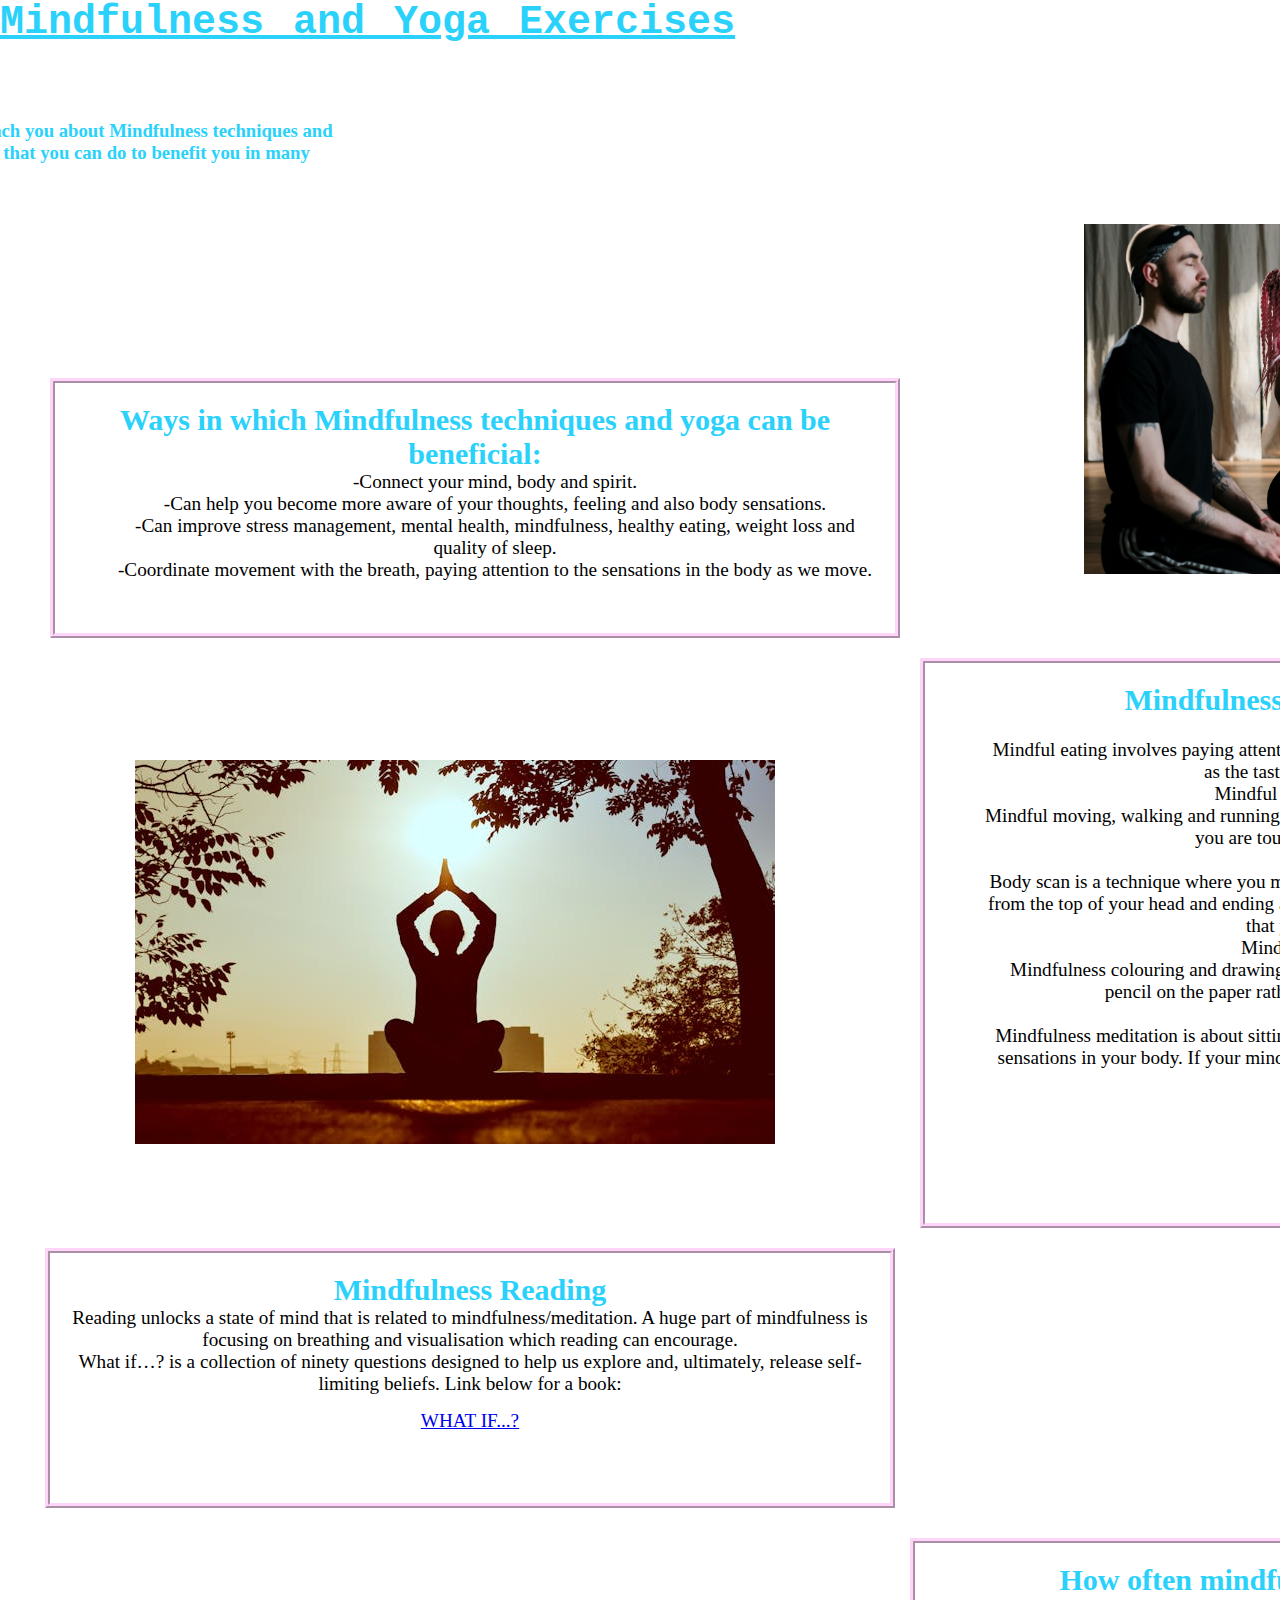
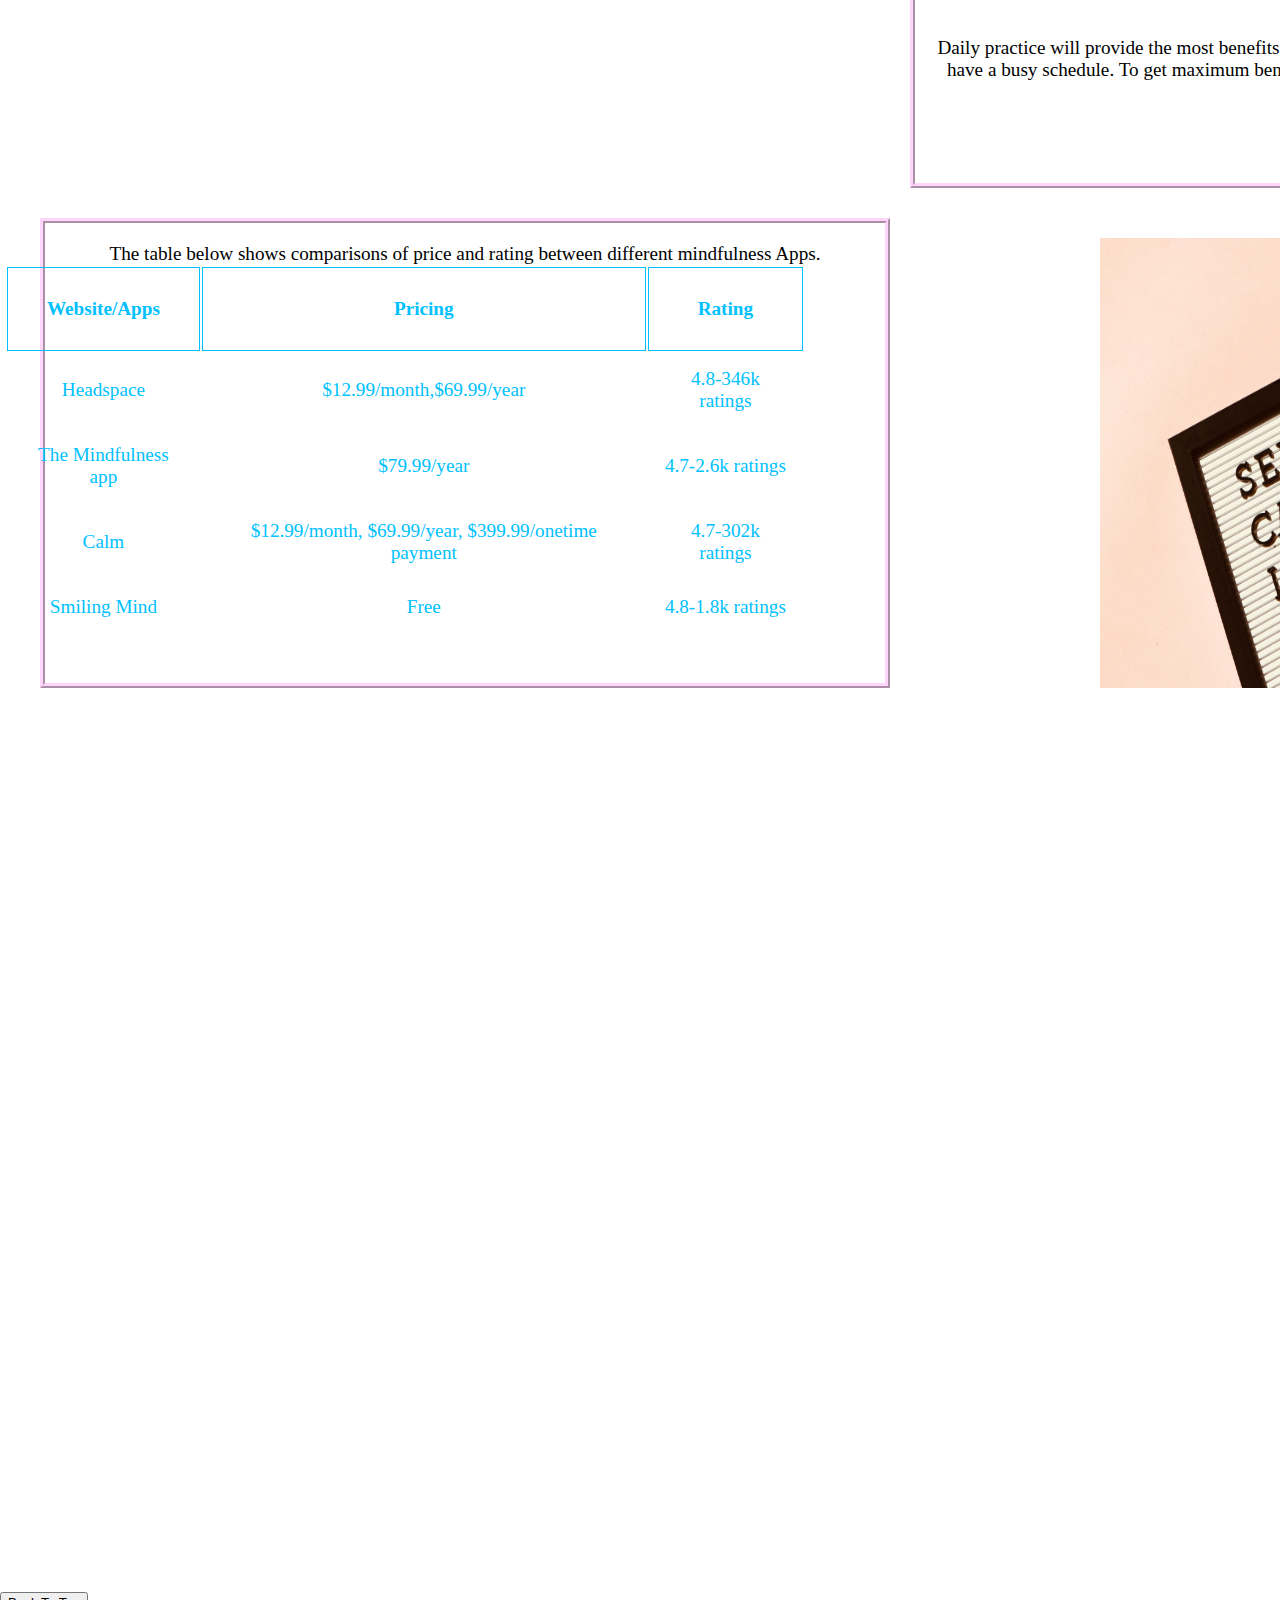
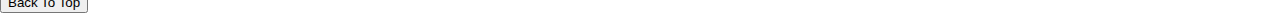
==== commit 49fdb870: "added main end tag, deleted section element plus method post" ====
--- a/index.html
+++ b/index.html
@@ -97,7 +97,6 @@
   The table below shows comparisons of price and rating between different mindfulness Apps.
   </p>
 
-  <section>
   <table>
     <tr>
      <th>Website/Apps</th>
@@ -126,22 +125,20 @@
     </tr>
   </table>
   </div>
-</section>
-
+</main>
  <img id="image2" src="pexels-mdsnmdsnmdsn-2821823.jpg" alt="image of writing saying 'self care isn't selfish'">
   
- </body>
+ 
 
 <!--button to return to top of the page-->
 <footer>
   <nav>
-    <button id="btn">
-     <a href="#return">Back to Top</a>
-    </button>
+  <form action="#return">
+    <input type="submit" value="Back To Top">
+  </form>
     </nav>
 </footer>
-
-
+</body>
 </html>
 
 
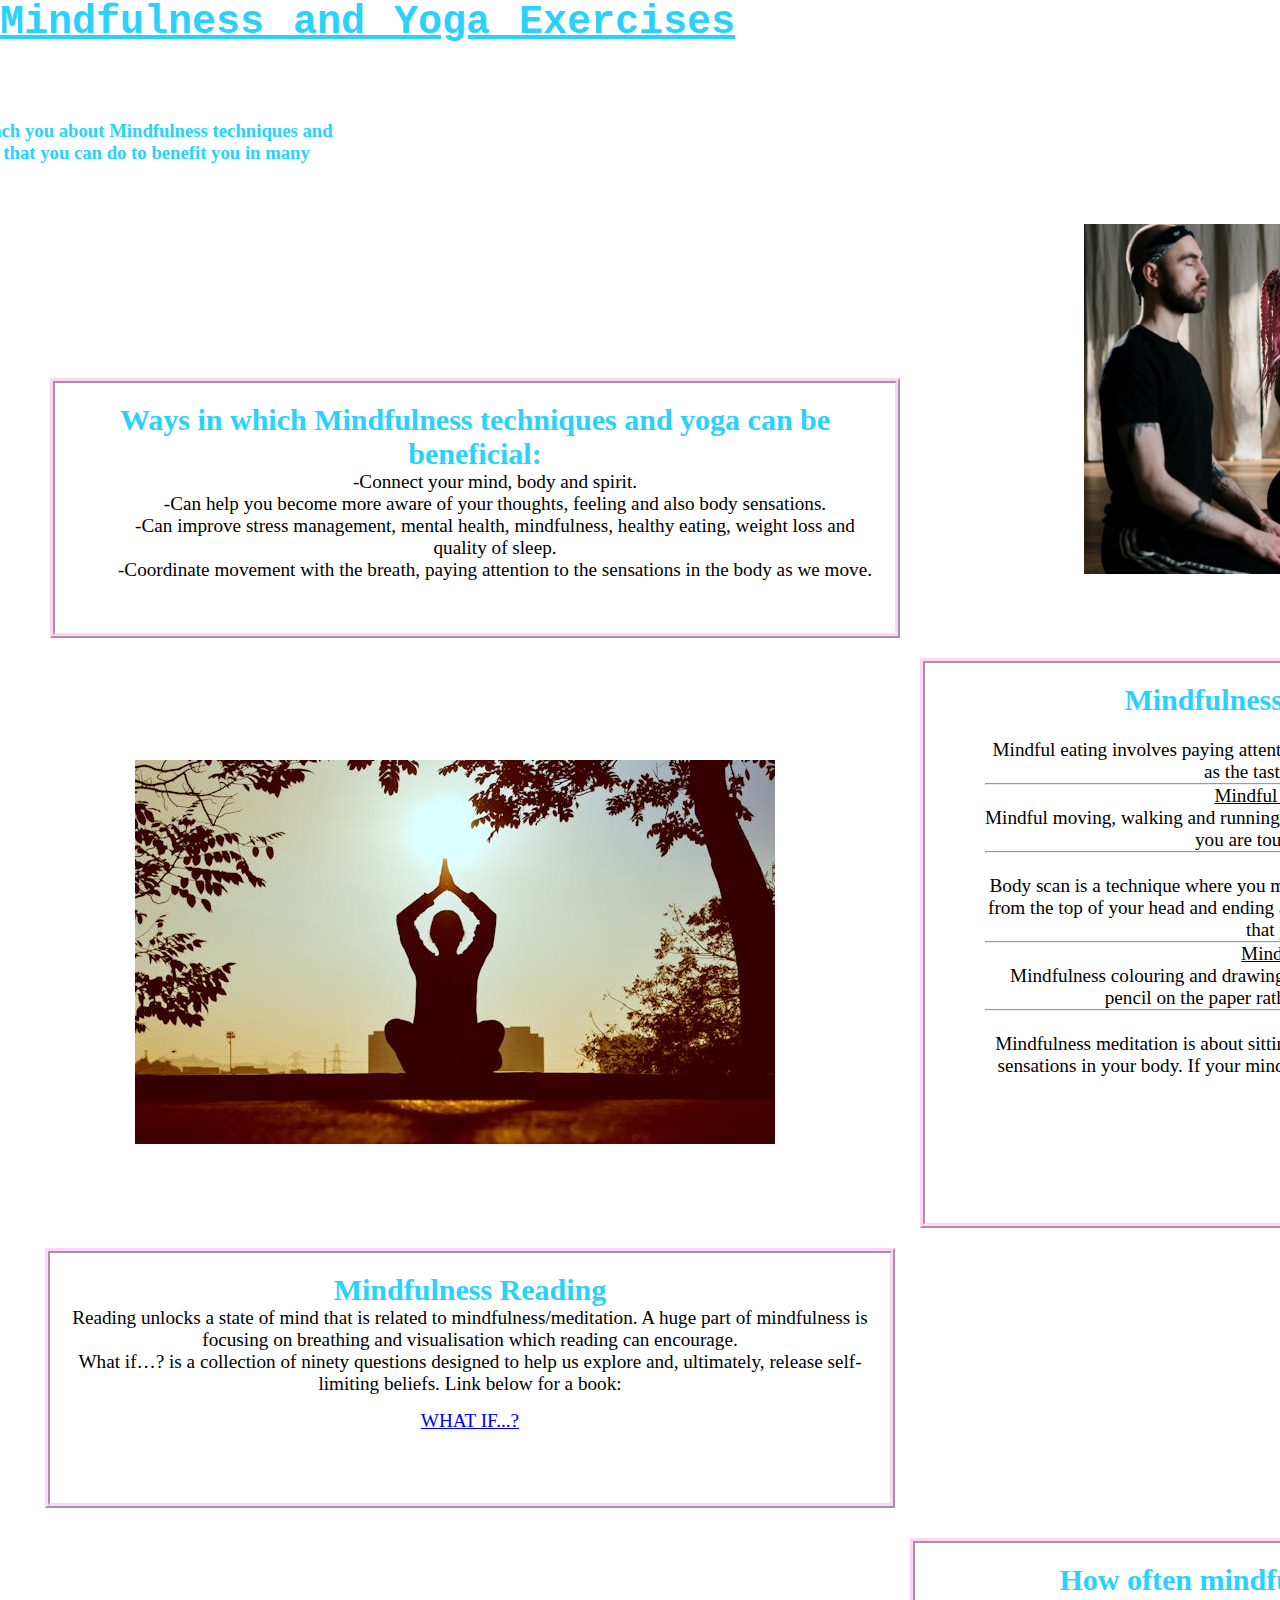
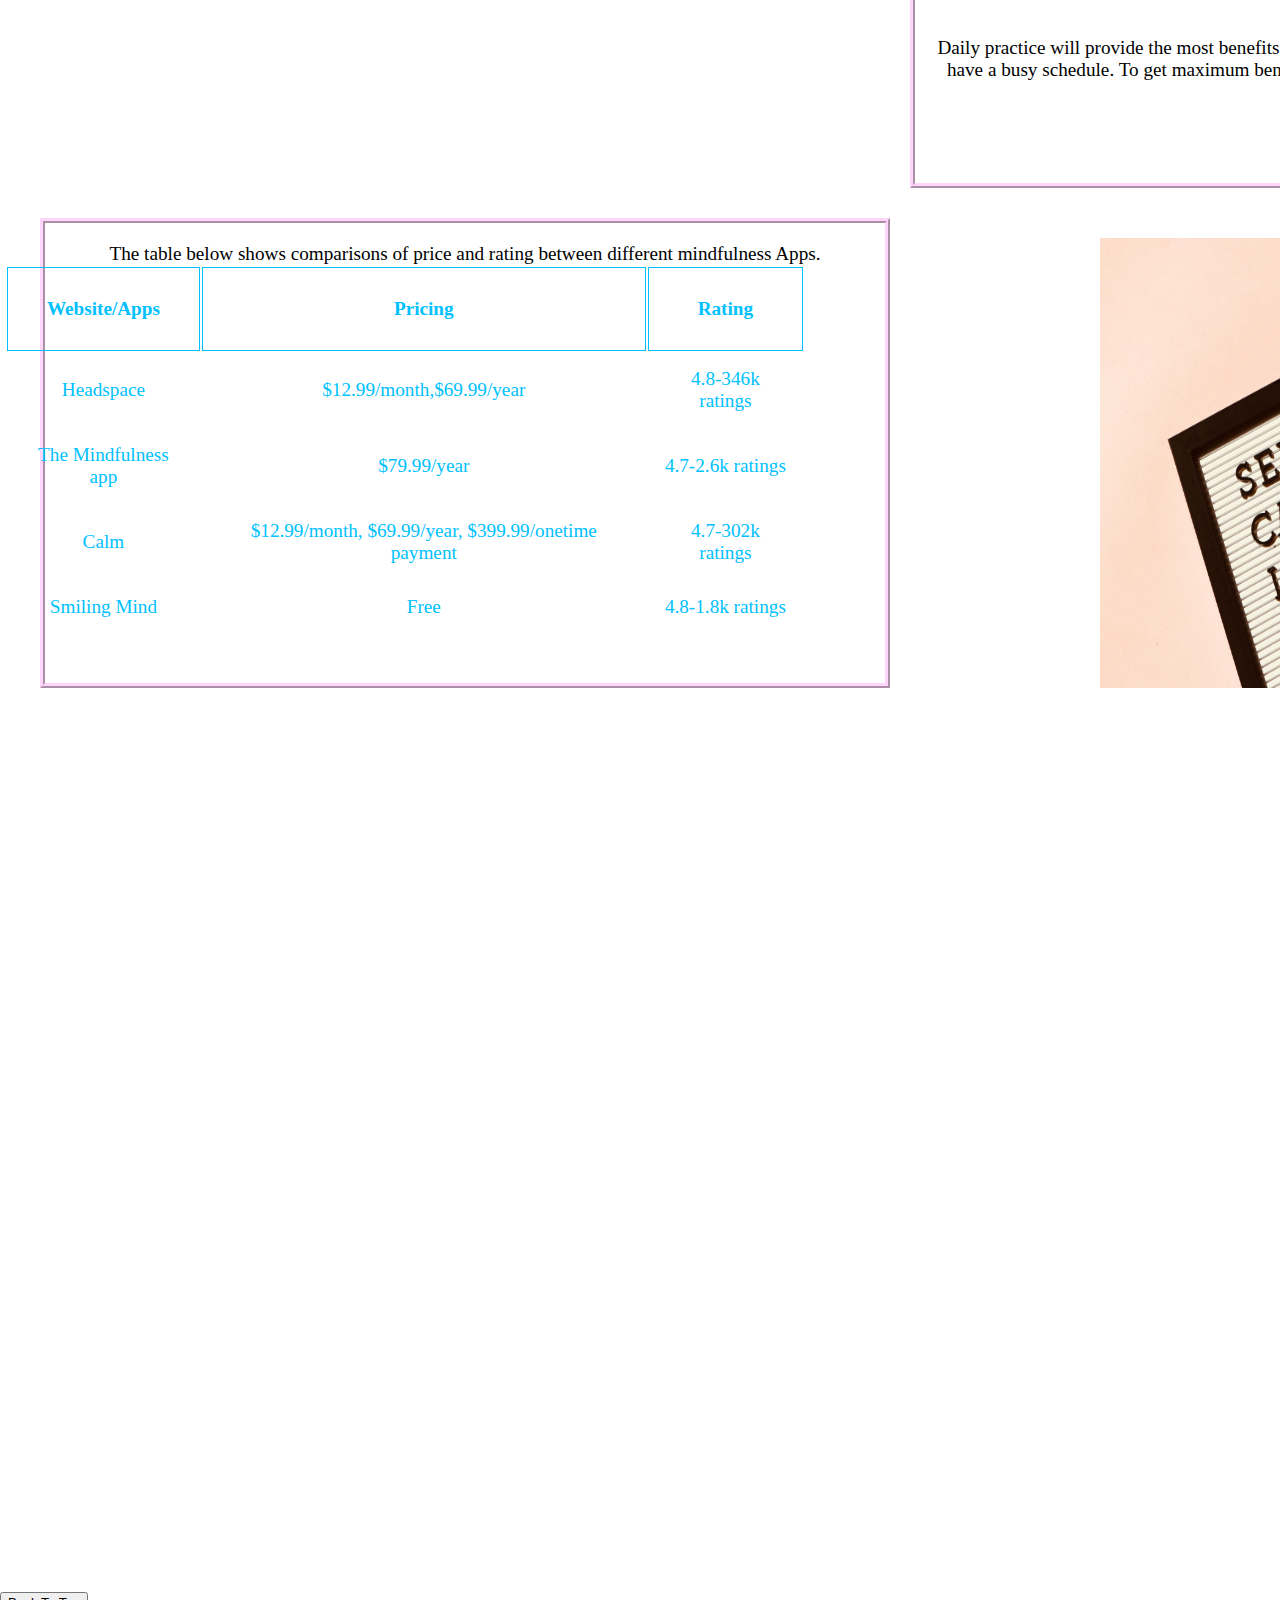
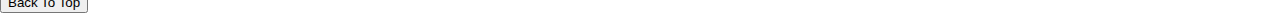
==== commit d5d4bc7e: "added hr elements to seperate elements" ====
--- a/index.html
+++ b/index.html
@@ -43,31 +43,31 @@
   <div id="exercises">
    <h2>Mindfulness exercises you can try:</h2>
    <ul>
-    <li class="exercise-example">Mindful eating-</li>
+    <li class="exercise-example"><u>Mindful eating-</u></li>
    </ul>
    <ul>
     <li>Mindful eating involves paying attention to every aspect of what you are eating or drinking, such as the taste, texture and what it looks like.<br></li>
   </ul>
   <ul>
-    <li class="exercise-example">Mindful moving, walking and running-</li>
+    <li class="exercise-example"><hr><u>Mindful moving, walking and running-</u></li>
   </ul>
     <ul>
     <li>Mindful moving, walking and running involves focusing on how your body is moving, the textures you are touching and the smells around you.<br></li>
     </ul>
     <ul>
-    <li class="exercise-example">Body scan-</li>
+    <li class="exercise-example"><hr><u>Body scan-</u></li>
    </ul>
     <ul>
     <li>Body scan is a technique where you move through your body focusing on different areas. Starting from the top of your head and ending at your toes feel the warmth, relaxation, tension and tingling that your body is experiencing.<br></li>
     </ul>
     <ul>
-    <li class="exercise-example">Mindful colouring and drawing-</li>
+    <li class="exercise-example"><hr><u>Mindful colouring and drawing-</u></li>
    </ul>
     <ul>
     <li>Mindfulness colouring and drawing is about focusing on the colours and the sensation of the pencil on the paper rather than just drawing something in particular.<br></li>
     </ul>
     <ul>
-    <li class="exercise-example">Mindful meditation-</li>
+    <li class="exercise-example"><hr><u>Mindful meditation-</u></li>
   </ul>
     <ul>
     <li>Mindfulness meditation is about sitting quietly and focusing on your breathing, thoughts and the sensations in your body. If your mind and thoughts start to wonder, bring your focus back to the present. </li>
